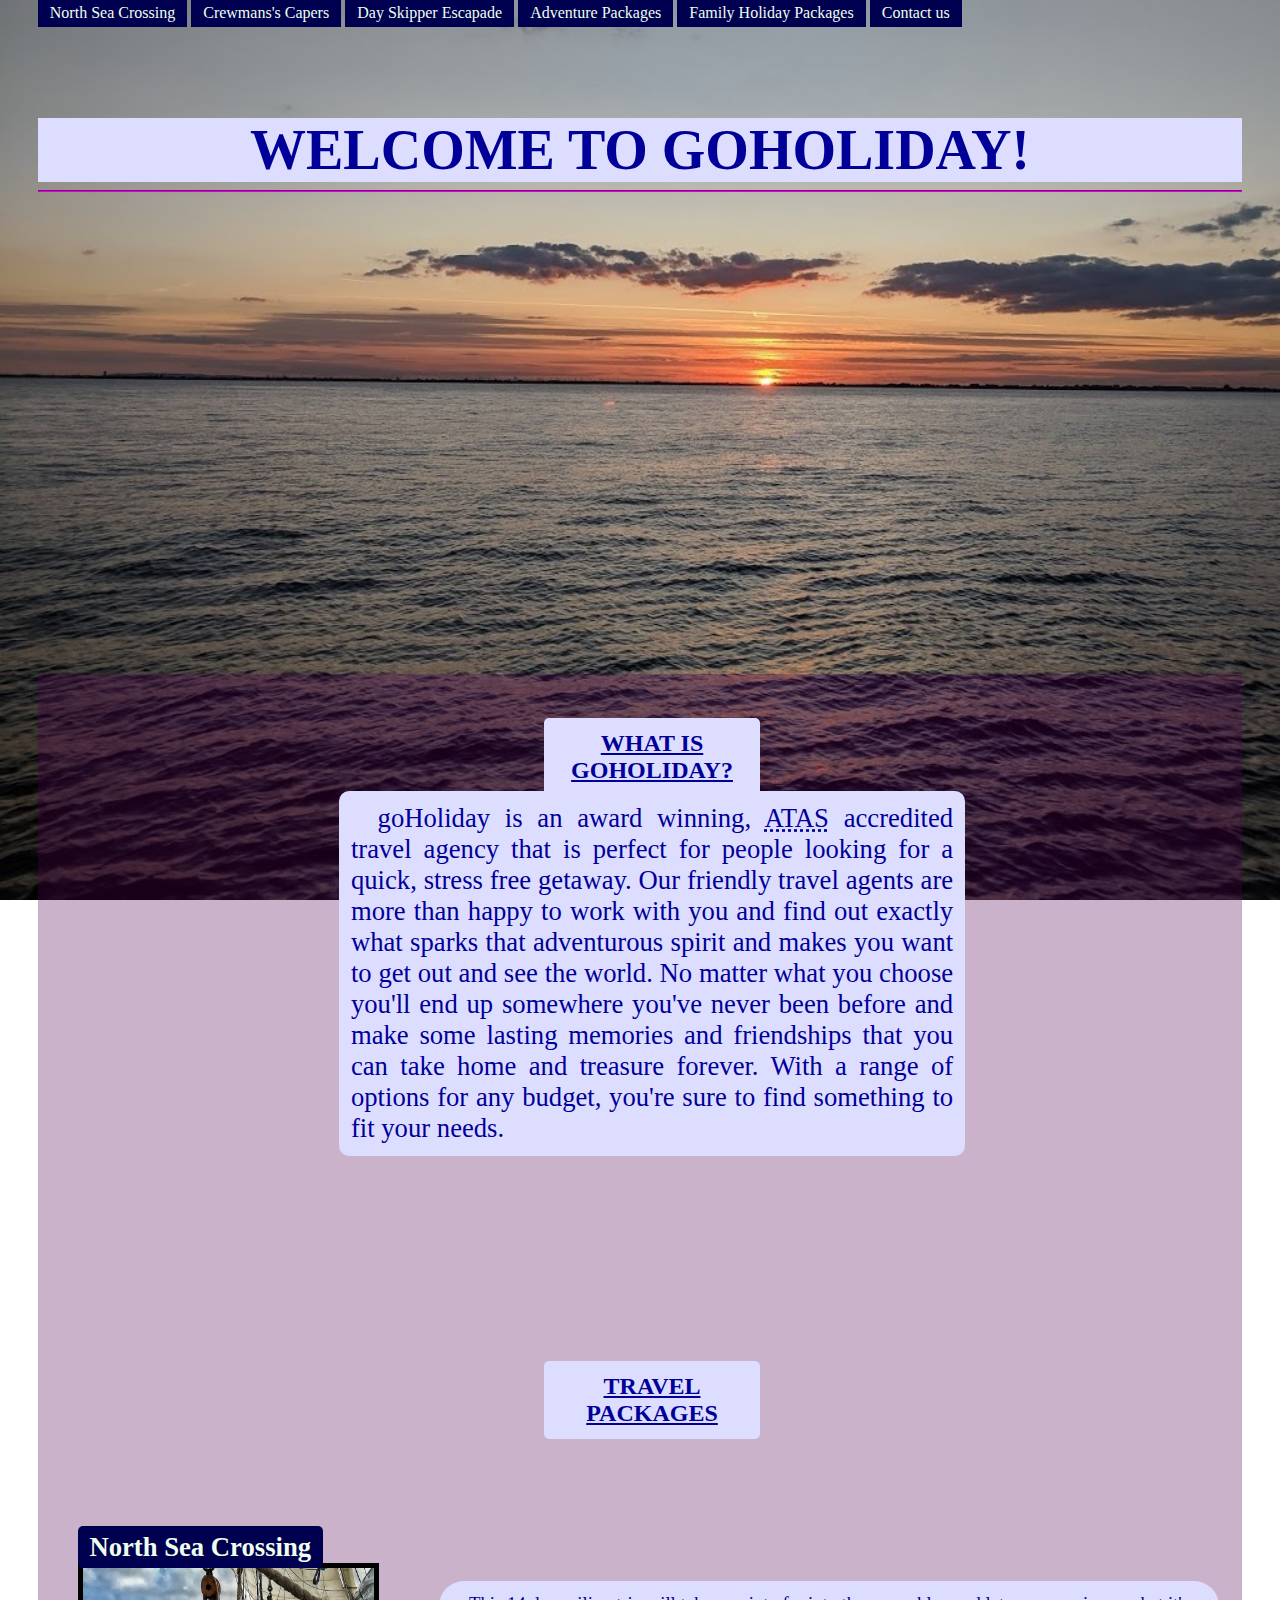
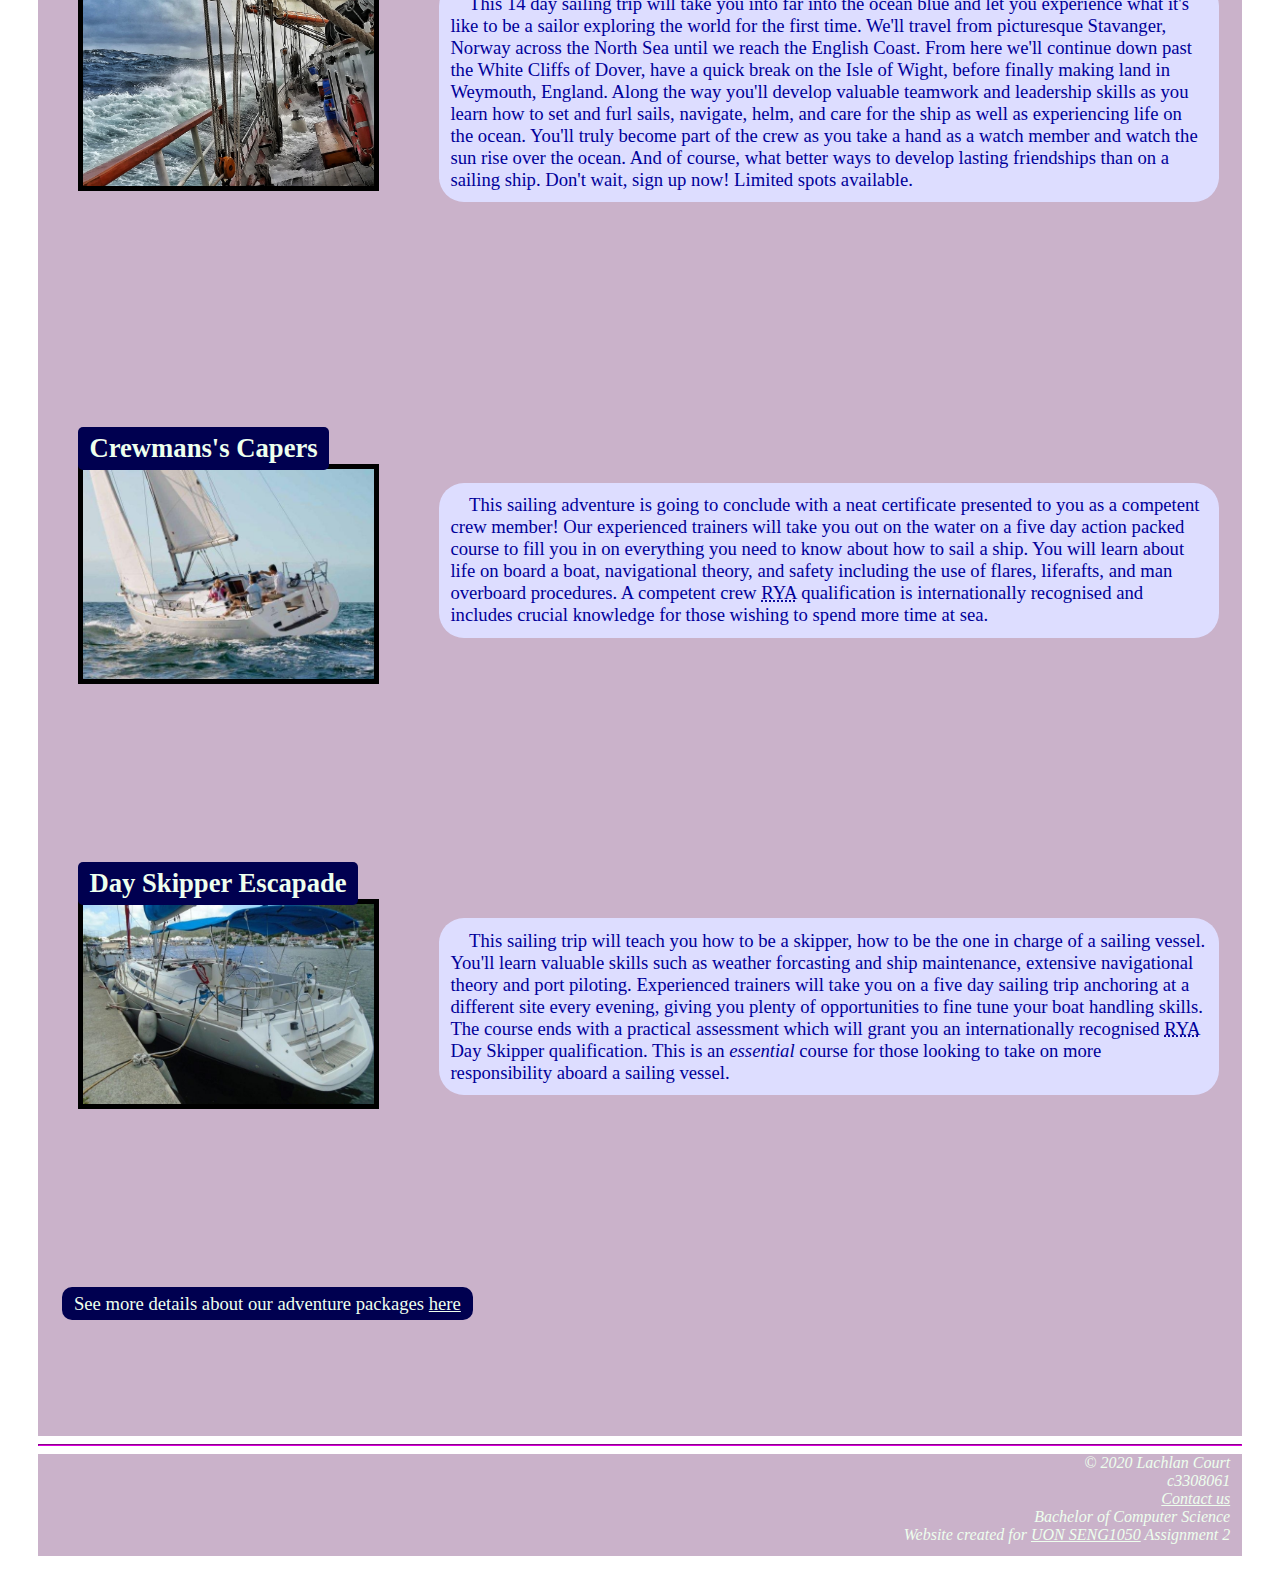
==== index.html @ 89c0ed6c "First commit, XSLT operational" ====
<!--
**** Lachlan Court
**** c3308061
**** SENG1050 Assignment 1
**** 17/09/2020
-->

<!DOCTYPE html>
<html lang="en">
<head>
	<meta charset="UTF-8">
	<title>Welcome to goHoliday!</title>
	<link rel="stylesheet" type="text/css" href="style.css" />
	
	<!-- div block for extra formatting -->
	<style>
		div 
		{
			background-color: rgba(80, 0, 80, 0.3);
			padding-top: 2%;
			padding-bottom: 10%;
		}
		
		hr 
		{
			border-color: #DD00DD;
		}
	</style>
	
</head>

<body>

<!-- Menu for page navigation with relative URLs -->
<nav>
	<header>
		<a href="#pack1" class="menuButton">North Sea Crossing</a>
		<a href="#pack2" class="menuButton">Crewmans's Capers</a>
		<a href="#pack3" class="menuButton">Day Skipper Escapade</a>
		<a href="XML_Adventure.xml" class="menuButton">Adventure Packages</a>
		<a href="XML_Family.xml" class="menuButton">Family Holiday Packages</a>
		<a href="#contactForm" class="menuButton">Contact us</a>
	</header>
</nav>

<!-- Welcome heading, centred, with caps class to make h1 all capital letters -->
<h1 class="caps">Welcome to goHoliday!</h1>
<!-- Extra space below h1 -->
<hr style="margin-bottom:40%">

<!-- this div creates a purple translucent background behind the webpage content -->
<div>

<!-- Welcome paragraph, larger text -->
<h2 class="caps">What is goHoliday?</h2>
	<p class="welcome">
	goHoliday is an award winning, <abbr title="Australian Travel Accreditation Scheme">ATAS</abbr> accredited travel agency that is perfect for people looking for a quick, stress free getaway. Our friendly
	travel agents are more than happy to work with you and find out exactly what sparks that adventurous spirit and makes you want to get out and see the world. No matter what you choose you'll end up
	somewhere you've never been before and make some lasting memories and friendships that you can take home and treasure forever. With a range of options for any budget, you're sure to find something to fit
	your needs. 
	</p>

<!-- Headings at multiple levels, with caps class to make heading in capital letters -->
<h2 style="margin-bottom:5%" class="caps">Travel Packages</h2>

<!-- Unordered list to hold travel packages -->
 <ul>
	<li id="pack1"><h3>North Sea Crossing</h3><br>
	<img src="images/blueclipper1.jpg" alt="A sailing ship in heavy weather"/>
	<p>
		
		This 14 day sailing trip will take you into far into the ocean blue and let you experience what it's like to be a sailor exploring the world for the first time. We'll travel from picturesque Stavanger,
		Norway across the North Sea until we reach the English Coast. From here we'll continue down past the White Cliffs of Dover, have a quick break on the Isle of Wight, before finally making land in Weymouth,
		England. Along the way you'll develop valuable teamwork and leadership skills as you learn how to set and furl sails, navigate, helm, and care for the ship as well as experiencing life on the ocean. You'll
		truly become part of the crew as you take a hand as a watch member and watch the sun rise over the ocean. And of course, what better ways to develop lasting friendships than on a sailing ship. Don't wait,
		sign up now! Limited spots available.
		</p>
	</li>
	 
	<li id="pack2"><h3>Crewmans's Capers</h3><br>
	<img src="images/compcrew.jpg" alt="A monohull yacht under sail"/>
	<p>
		This sailing adventure is going to conclude with a neat certificate presented to you as a competent crew member! Our experienced trainers will take you out on the water on a five day action packed course to
		fill you in on everything you need to know about how to sail a ship. You will learn about life on board a boat, navigational theory, and safety including the use of flares, liferafts, and man overboard
		procedures. A competent crew
		<abbr title="Royal Yachting Association">RYA</abbr> qualification is internationally recognised and includes crucial knowledge for those wishing to spend more time at sea.

	</p>
	</li>
	 
	<li id="pack3"><h3>Day Skipper Escapade</h3><br>
	<img src="images/dayskipper.jpg" alt="A sailing ship in heavy weather"/>
	<p>
		This sailing trip will teach you how to be a skipper, how to be the one in charge of a sailing vessel. You'll learn valuable skills such as weather forcasting and ship maintenance, extensive navigational theory
		and port piloting. Experienced trainers will take you on a five day sailing trip anchoring at a different site every evening, giving you plenty of opportunities to fine tune your boat handling skills. The course
		ends with a practical assessment which will grant you an internationally recognised <abbr title="Royal Yachting Association">RYA</abbr> Day Skipper qualification. This is an <em>essential</em> course for those
		looking to take on more responsibility aboard a sailing vessel.
	</p>
	
	</li>
	</ul>
	
	<!-- Link to more information (Same as the link at the top of the page) -->
	<span>See more details about our adventure packages <a href="XML_Adventure.xml">here</a></span>
</div>

<hr>

<!-- Contact details, aligned right -->
<address id="contactForm">
		&#169; 2020 Lachlan Court<br>
		c3308061<br>
		<a href="mailto:c3308061@uon.edu.au">Contact us</a><br>
		Bachelor of Computer Science<br>
		Website created for <a href="https://www.newcastle.edu.au/course/SENG1050">UON SENG1050</a> Assignment 2
		</address>
</body>
</html>
---- style.css ----
/*
**** Lachlan Court
**** c3308061
**** SENG1050 Assignment 1
**** 17/09/2020
*/

body {
	/* 	Define background image, centred */	
	background-image: url("images/background.jpg");
	background-repeat: no-repeat;
	background-size: cover;
	background-attachment: fixed;
	/* Set left margin (And all other margins) to 1cm */
	margin: 1cm;
	margin-top: 0.3%;
	/* Font and colour definition */
	font-family: "times new roman", "helvetica", serif;
	color: #000099;
}

/* Define style for header tag */
header
		{
			margin-bottom: 8%;
		}

h1 {
	text-align: center;
	font-family: "arial black", "impact", serif;
	font-size: 3.5em;
	background-color: #DDDDFF;
	color: #000099;
	margin-bottom: 0;
}

h2 {
	background-color: #DDDDFF;
	color: #000099;
	text-decoration: underline;
	margin-left: 42%;
	margin-right: 42%;
	width: 16%;
	padding: 1%;
	text-align: center;
	border-radius: 5px;
	margin-bottom: 0px;
}

h3 {
	font-family: "Cambria", serif;
	background-color: #000050;
	color: #EEFFEE;
	font-size: 20pt;
	font-weight: bold;
	margin-bottom: -0.5%;
	padding: 1%;
	padding-bottom: 0.5%;
	padding-top: 0.5%;
	border-radius: 5px;
	display: inline-block;
}

/* Select multiple elements of the same class, also capitalise h1 and h2 */
.caps {
	text-transform: uppercase;
}

li 
		{
			list-style-type: none;
		}

p {
	background-color: #DDDDFF;
	color: #000099;
	margin-bottom: 17%;
	margin-left: 31%;
	width: 65%;
	text-indent: 1em;
	padding: 1%;
	border-radius: 25px;
	font-size: 14pt;
}

/* Class selector */
p.welcome {
	font-size: 20pt;
	border-radius: 10px;
	width: 50%;
	margin-left: 25%;
	margin-right: 25%;
	margin-top: -5px;
	margin-bottom: 17%;
	text-align: justify;	
}

img {
	float: left;
	margin-right: 4%;
	width: 25%;
	border-style: solid;
	border-color: black;
	border-width: 5px;
}

/* ID selector */
#contactForm {
	background-color: rgba(80, 0, 80, 0.3);
	color: #EEFFEE;
	margin-top: 0%;
	padding-right: 1%;
	padding-bottom: 1%;
	text-align: right;
}

/* Hyperlink formatting */

a {
	color: #EEFFEE;
}

a:visited {
	color: #BBBBFF;
}

a:hover {
	font-weight: bold;
	color: #BBCCBB;
	font-size: 1.1em;
}
a:active {
	color: #DDDD00;
}

/* Menu button formatting */

a.menuButton{
	text-decoration: none;
	color: #EEFFEE;
	background-color: #000050;
	padding: 1%;
	padding-top: 0.5%;
	padding-bottom: 0.5%;
}

a:visited.menuButton{
	background-color: #200030;
}

a:hover.menuButton{
	background-color: #000070;
	cursor: pointer;
	border-radius: 5px;
	font-size: 1.1em;
}

a:active.menuButton{
	color: #CCDDCC;
	background-color: #000090;
}

/* span element for extra formatting */

span {
	margin: 2%;
	padding: 1%;
	padding-top: 0.5%;
	padding-bottom: 0.5%;
	border-radius: 10px;
	
	font-size: 14pt;
	background-color: #000050;
	color: #EEFFEE;
}
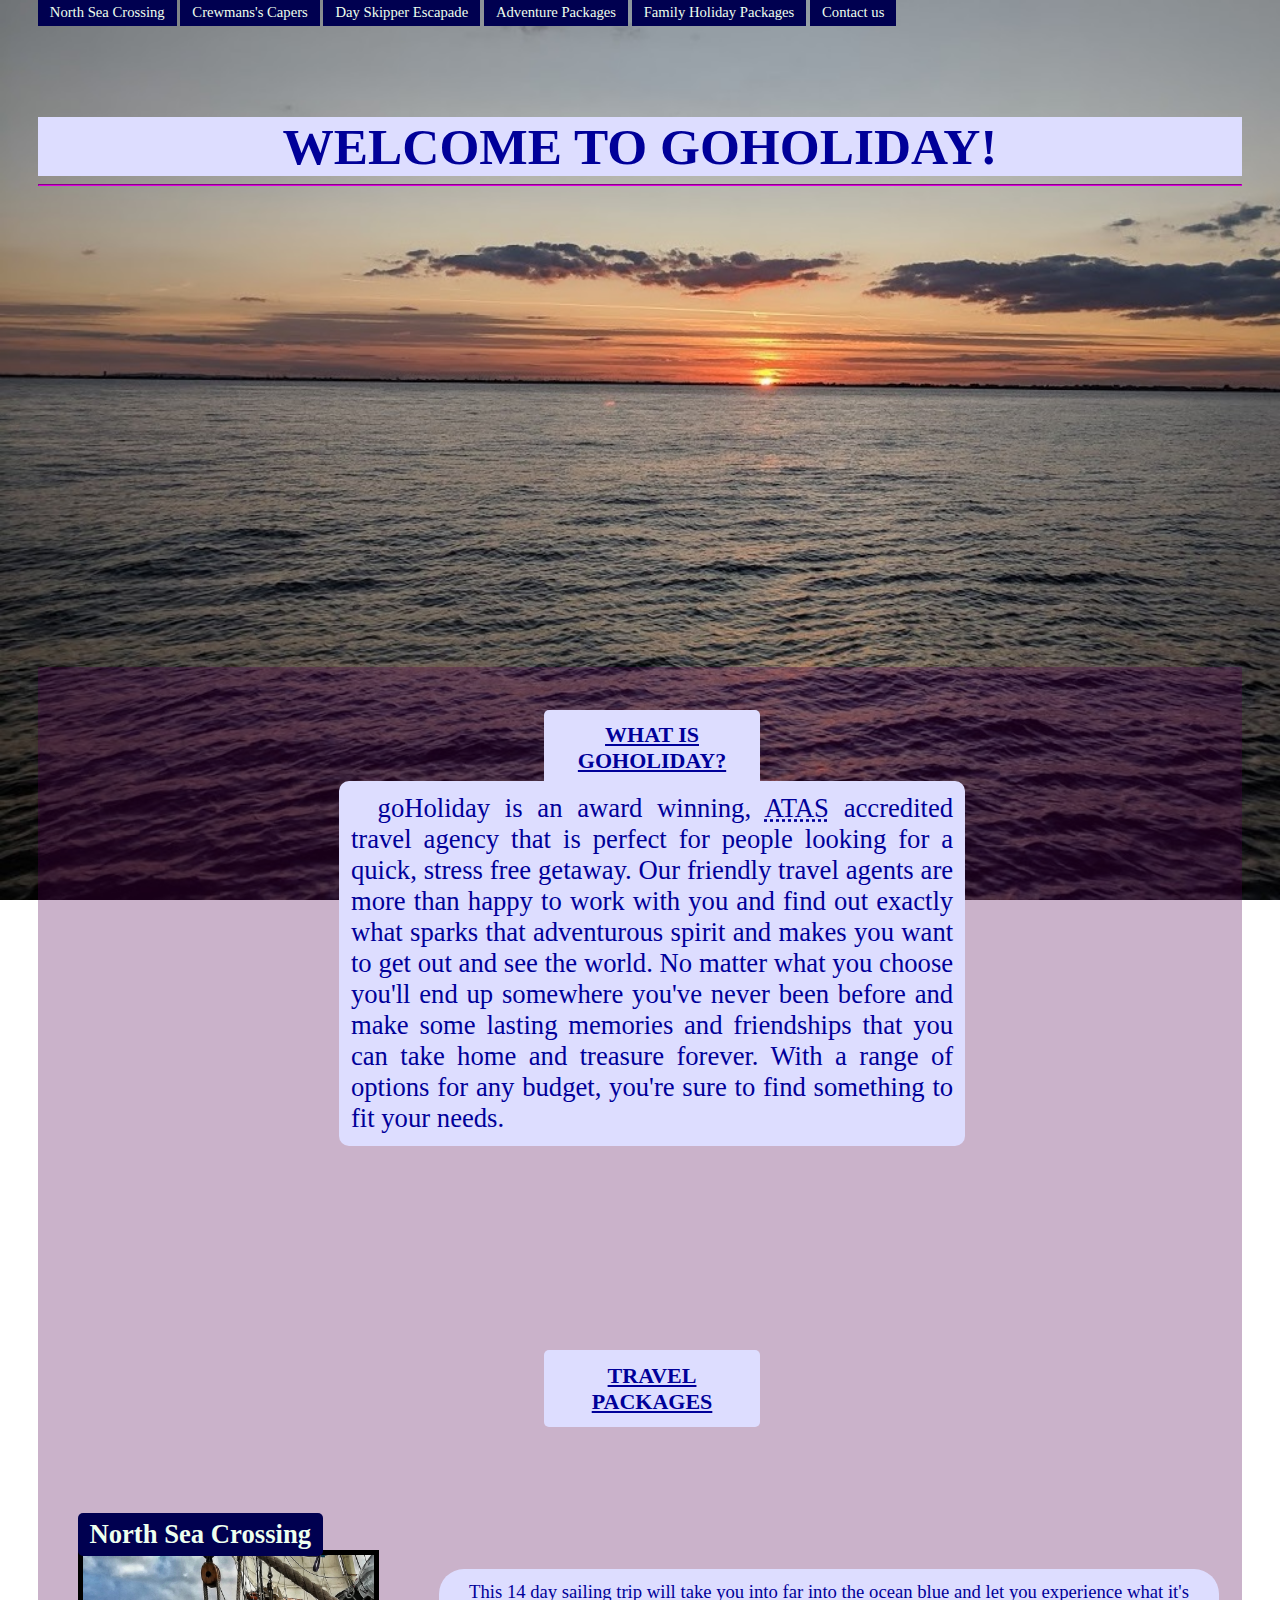
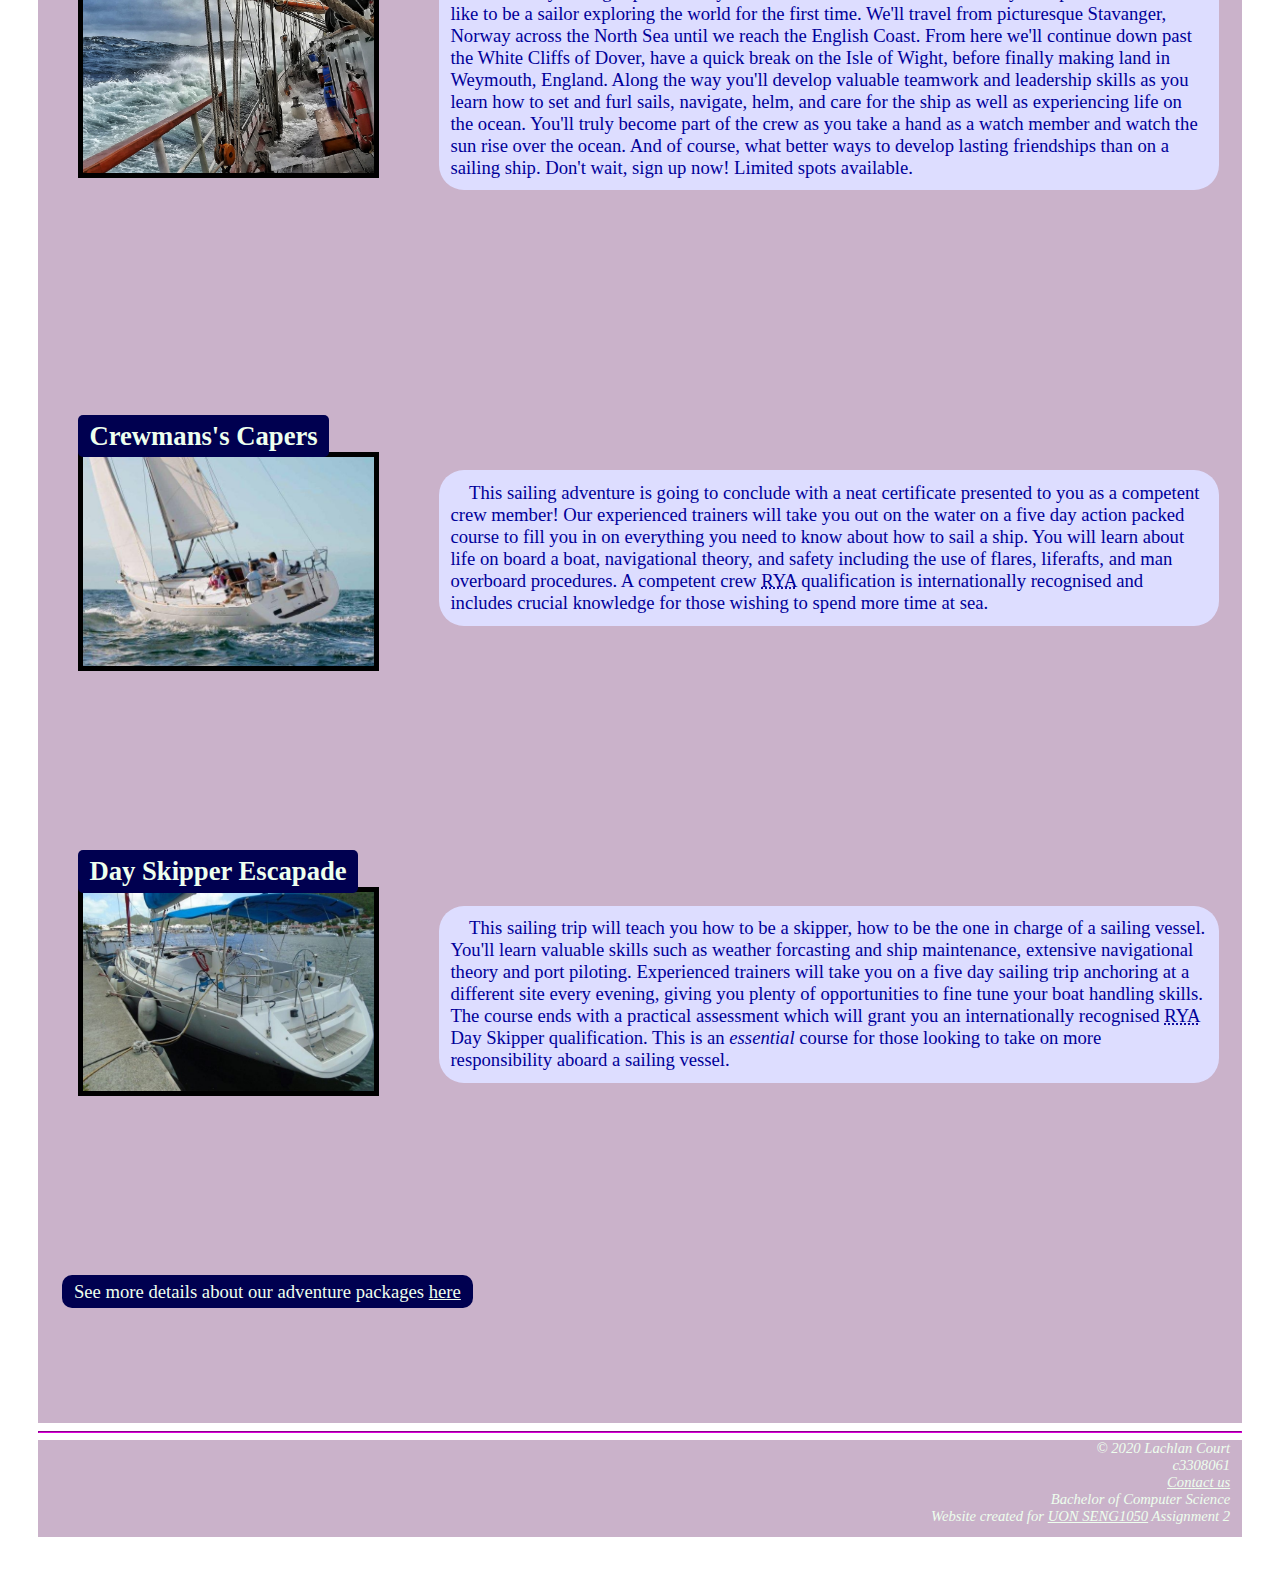
==== commit 9f923c7c: "Assignment essentially meets spec already Requires significant formatting Requires javascript checks" ====
--- a/index.html
+++ b/index.html
@@ -31,88 +31,87 @@
 
 <body>
 
-<!-- Menu for page navigation with relative URLs -->
-<nav>
-	<header>
-		<a href="#pack1" class="menuButton">North Sea Crossing</a>
-		<a href="#pack2" class="menuButton">Crewmans's Capers</a>
-		<a href="#pack3" class="menuButton">Day Skipper Escapade</a>
-		<a href="XML_Adventure.xml" class="menuButton">Adventure Packages</a>
-		<a href="XML_Family.xml" class="menuButton">Family Holiday Packages</a>
-		<a href="#contactForm" class="menuButton">Contact us</a>
-	</header>
-</nav>
+	<!-- Menu for page navigation with relative URLs -->
+	<nav>
+		<header>
+			<a href="#pack1" class="menuButton">North Sea Crossing</a>
+			<a href="#pack2" class="menuButton">Crewmans's Capers</a>
+			<a href="#pack3" class="menuButton">Day Skipper Escapade</a>
+			<a href="XML_Adventure.xml" class="menuButton">Adventure Packages</a>
+			<a href="XML_Family.xml" class="menuButton">Family Holiday Packages</a>
+			<a href="#contactForm" class="menuButton">Contact us</a>
+		</header>
+	</nav>
 
-<!-- Welcome heading, centred, with caps class to make h1 all capital letters -->
-<h1 class="caps">Welcome to goHoliday!</h1>
-<!-- Extra space below h1 -->
-<hr style="margin-bottom:40%">
+	<!-- Welcome heading, centred, with caps class to make h1 all capital letters -->
+	<h1 class="caps">Welcome to goHoliday!</h1>
+	<!-- Extra space below h1 -->
+	<hr style="margin-bottom:40%">
 
-<!-- this div creates a purple translucent background behind the webpage content -->
-<div>
+	<!-- this div creates a purple translucent background behind the webpage content -->
+	<div>
 
-<!-- Welcome paragraph, larger text -->
-<h2 class="caps">What is goHoliday?</h2>
-	<p class="welcome">
-	goHoliday is an award winning, <abbr title="Australian Travel Accreditation Scheme">ATAS</abbr> accredited travel agency that is perfect for people looking for a quick, stress free getaway. Our friendly
-	travel agents are more than happy to work with you and find out exactly what sparks that adventurous spirit and makes you want to get out and see the world. No matter what you choose you'll end up
-	somewhere you've never been before and make some lasting memories and friendships that you can take home and treasure forever. With a range of options for any budget, you're sure to find something to fit
-	your needs. 
-	</p>
+		<!-- Welcome paragraph, larger text -->
+		<h2 class="caps">What is goHoliday?</h2>
+			<p class="welcome">
+			goHoliday is an award winning, <abbr title="Australian Travel Accreditation Scheme">ATAS</abbr> accredited travel agency that is perfect for people looking for a quick, stress free getaway. Our friendly
+			travel agents are more than happy to work with you and find out exactly what sparks that adventurous spirit and makes you want to get out and see the world. No matter what you choose you'll end up
+			somewhere you've never been before and make some lasting memories and friendships that you can take home and treasure forever. With a range of options for any budget, you're sure to find something to fit
+			your needs. 
+			</p>
 
-<!-- Headings at multiple levels, with caps class to make heading in capital letters -->
-<h2 style="margin-bottom:5%" class="caps">Travel Packages</h2>
+		<!-- Headings at multiple levels, with caps class to make heading in capital letters -->
+		<h2 style="margin-bottom:5%" class="caps">Travel Packages</h2>
 
-<!-- Unordered list to hold travel packages -->
- <ul>
-	<li id="pack1"><h3>North Sea Crossing</h3><br>
-	<img src="images/blueclipper1.jpg" alt="A sailing ship in heavy weather"/>
-	<p>
-		
-		This 14 day sailing trip will take you into far into the ocean blue and let you experience what it's like to be a sailor exploring the world for the first time. We'll travel from picturesque Stavanger,
-		Norway across the North Sea until we reach the English Coast. From here we'll continue down past the White Cliffs of Dover, have a quick break on the Isle of Wight, before finally making land in Weymouth,
-		England. Along the way you'll develop valuable teamwork and leadership skills as you learn how to set and furl sails, navigate, helm, and care for the ship as well as experiencing life on the ocean. You'll
-		truly become part of the crew as you take a hand as a watch member and watch the sun rise over the ocean. And of course, what better ways to develop lasting friendships than on a sailing ship. Don't wait,
-		sign up now! Limited spots available.
-		</p>
-	</li>
-	 
-	<li id="pack2"><h3>Crewmans's Capers</h3><br>
-	<img src="images/compcrew.jpg" alt="A monohull yacht under sail"/>
-	<p>
-		This sailing adventure is going to conclude with a neat certificate presented to you as a competent crew member! Our experienced trainers will take you out on the water on a five day action packed course to
-		fill you in on everything you need to know about how to sail a ship. You will learn about life on board a boat, navigational theory, and safety including the use of flares, liferafts, and man overboard
-		procedures. A competent crew
-		<abbr title="Royal Yachting Association">RYA</abbr> qualification is internationally recognised and includes crucial knowledge for those wishing to spend more time at sea.
+		<!-- Unordered list to hold travel packages -->
+		 <ul>
+			<li id="pack1"><h3>North Sea Crossing</h3><br>
+			<img src="images/blueclipper1.jpg" alt="A sailing ship in heavy weather"/>
+			<p>
+				This 14 day sailing trip will take you into far into the ocean blue and let you experience what it's like to be a sailor exploring the world for the first time. We'll travel from picturesque Stavanger,
+				Norway across the North Sea until we reach the English Coast. From here we'll continue down past the White Cliffs of Dover, have a quick break on the Isle of Wight, before finally making land in Weymouth,
+				England. Along the way you'll develop valuable teamwork and leadership skills as you learn how to set and furl sails, navigate, helm, and care for the ship as well as experiencing life on the ocean. You'll
+				truly become part of the crew as you take a hand as a watch member and watch the sun rise over the ocean. And of course, what better ways to develop lasting friendships than on a sailing ship. Don't wait,
+				sign up now! Limited spots available.
+				</p>
+			</li>
+			 
+			<li id="pack2"><h3>Crewmans's Capers</h3><br>
+			<img src="images/compcrew.jpg" alt="A monohull yacht under sail"/>
+			<p>
+				This sailing adventure is going to conclude with a neat certificate presented to you as a competent crew member! Our experienced trainers will take you out on the water on a five day action packed course to
+				fill you in on everything you need to know about how to sail a ship. You will learn about life on board a boat, navigational theory, and safety including the use of flares, liferafts, and man overboard
+				procedures. A competent crew
+				<abbr title="Royal Yachting Association">RYA</abbr> qualification is internationally recognised and includes crucial knowledge for those wishing to spend more time at sea.
 
-	</p>
-	</li>
-	 
-	<li id="pack3"><h3>Day Skipper Escapade</h3><br>
-	<img src="images/dayskipper.jpg" alt="A sailing ship in heavy weather"/>
-	<p>
-		This sailing trip will teach you how to be a skipper, how to be the one in charge of a sailing vessel. You'll learn valuable skills such as weather forcasting and ship maintenance, extensive navigational theory
-		and port piloting. Experienced trainers will take you on a five day sailing trip anchoring at a different site every evening, giving you plenty of opportunities to fine tune your boat handling skills. The course
-		ends with a practical assessment which will grant you an internationally recognised <abbr title="Royal Yachting Association">RYA</abbr> Day Skipper qualification. This is an <em>essential</em> course for those
-		looking to take on more responsibility aboard a sailing vessel.
-	</p>
-	
-	</li>
-	</ul>
-	
-	<!-- Link to more information (Same as the link at the top of the page) -->
-	<span>See more details about our adventure packages <a href="XML_Adventure.xml">here</a></span>
-</div>
+			</p>
+			</li>
+			 
+			<li id="pack3"><h3>Day Skipper Escapade</h3><br>
+			<img src="images/dayskipper.jpg" alt="A sailing ship in heavy weather"/>
+			<p>
+				This sailing trip will teach you how to be a skipper, how to be the one in charge of a sailing vessel. You'll learn valuable skills such as weather forcasting and ship maintenance, extensive navigational theory
+				and port piloting. Experienced trainers will take you on a five day sailing trip anchoring at a different site every evening, giving you plenty of opportunities to fine tune your boat handling skills. The course
+				ends with a practical assessment which will grant you an internationally recognised <abbr title="Royal Yachting Association">RYA</abbr> Day Skipper qualification. This is an <em>essential</em> course for those
+				looking to take on more responsibility aboard a sailing vessel.
+			</p>
+			
+			</li>
+			</ul>
+			
+			<!-- Link to more information (Same as the link at the top of the page) -->
+			<span>See more details about our adventure packages <a href="XML_Adventure.xml">here</a></span>
+	</div>
 
-<hr>
+	<hr>
 
-<!-- Contact details, aligned right -->
-<address id="contactForm">
+	<!-- Contact details, aligned right -->
+	<address id="contactForm">
 		&#169; 2020 Lachlan Court<br>
 		c3308061<br>
 		<a href="mailto:c3308061@uon.edu.au">Contact us</a><br>
 		Bachelor of Computer Science<br>
 		Website created for <a href="https://www.newcastle.edu.au/course/SENG1050">UON SENG1050</a> Assignment 2
-		</address>
+	</address>
 </body>
 </html>--- a/style.css
+++ b/style.css
@@ -17,13 +17,13 @@
 	/* Font and colour definition */
 	font-family: "times new roman", "helvetica", serif;
 	color: #000099;
+	font-size:11pt;
 }
 
 /* Define style for header tag */
-header
-		{
-			margin-bottom: 8%;
-		}
+header {
+	margin-bottom: 8%;
+}
 
 h1 {
 	text-align: center;
@@ -66,10 +66,13 @@
 	text-transform: uppercase;
 }
 
-li 
-		{
-			list-style-type: none;
-		}
+.capitilizeFirst {
+	text-transform: capitalize;
+}
+
+li {
+	list-style-type: none;
+}
 
 p {
 	background-color: #DDDDFF;
@@ -95,6 +98,13 @@
 	text-align: justify;	
 }
 
+p.noMargin {
+	margin-left: 10%;
+	margin-right: 10%;
+	width: 80%;
+}
+
+
 img {
 	float: left;
 	margin-right: 4%;
@@ -104,6 +114,9 @@
 	border-width: 5px;
 }
 
+
+	
+
 /* ID selector */
 #contactForm {
 	background-color: rgba(80, 0, 80, 0.3);
@@ -117,6 +130,10 @@
 /* Hyperlink formatting */
 
 a {
+	color: #EEFFEE;
+}
+
+a:link {
 	color: #EEFFEE;
 }
 
@@ -159,6 +176,28 @@
 	color: #CCDDCC;
 	background-color: #000090;
 }
+
+a.xslExternalURL {
+	color: #000099;
+}
+
+a:link.xslExternalURL {
+	color: #000099;
+}
+
+a:visited.xslExternalURL {
+	color: #550099;
+}
+
+a:hover.xslExternalURL {
+	font-weight: bold;
+	color: #000099;
+	font-size: 1.1em;
+}
+a:active.xslExternalURL {
+	color: #999900;
+}
+
 
 /* span element for extra formatting */
 
@@ -174,6 +213,32 @@
 	color: #EEFFEE;
 }
 
-
-
-
+span.xslBreak {
+	font-size:675%;
+	background-color:#DDDDFF;
+	padding:5px;
+}
+
+span.basicFormatting {
+	background-color:#DDDDFF;
+	color: #000099;
+	margin: 0%;
+	margin-left: 0%;
+	padding: 0%;
+	border-radius: 0%;
+	font-size: 11pt;
+}
+
+#indent {
+	margin-left: 3%;
+}
+
+hr {
+	border-color: #DD00DD;
+}
+
+
+
+
+
+
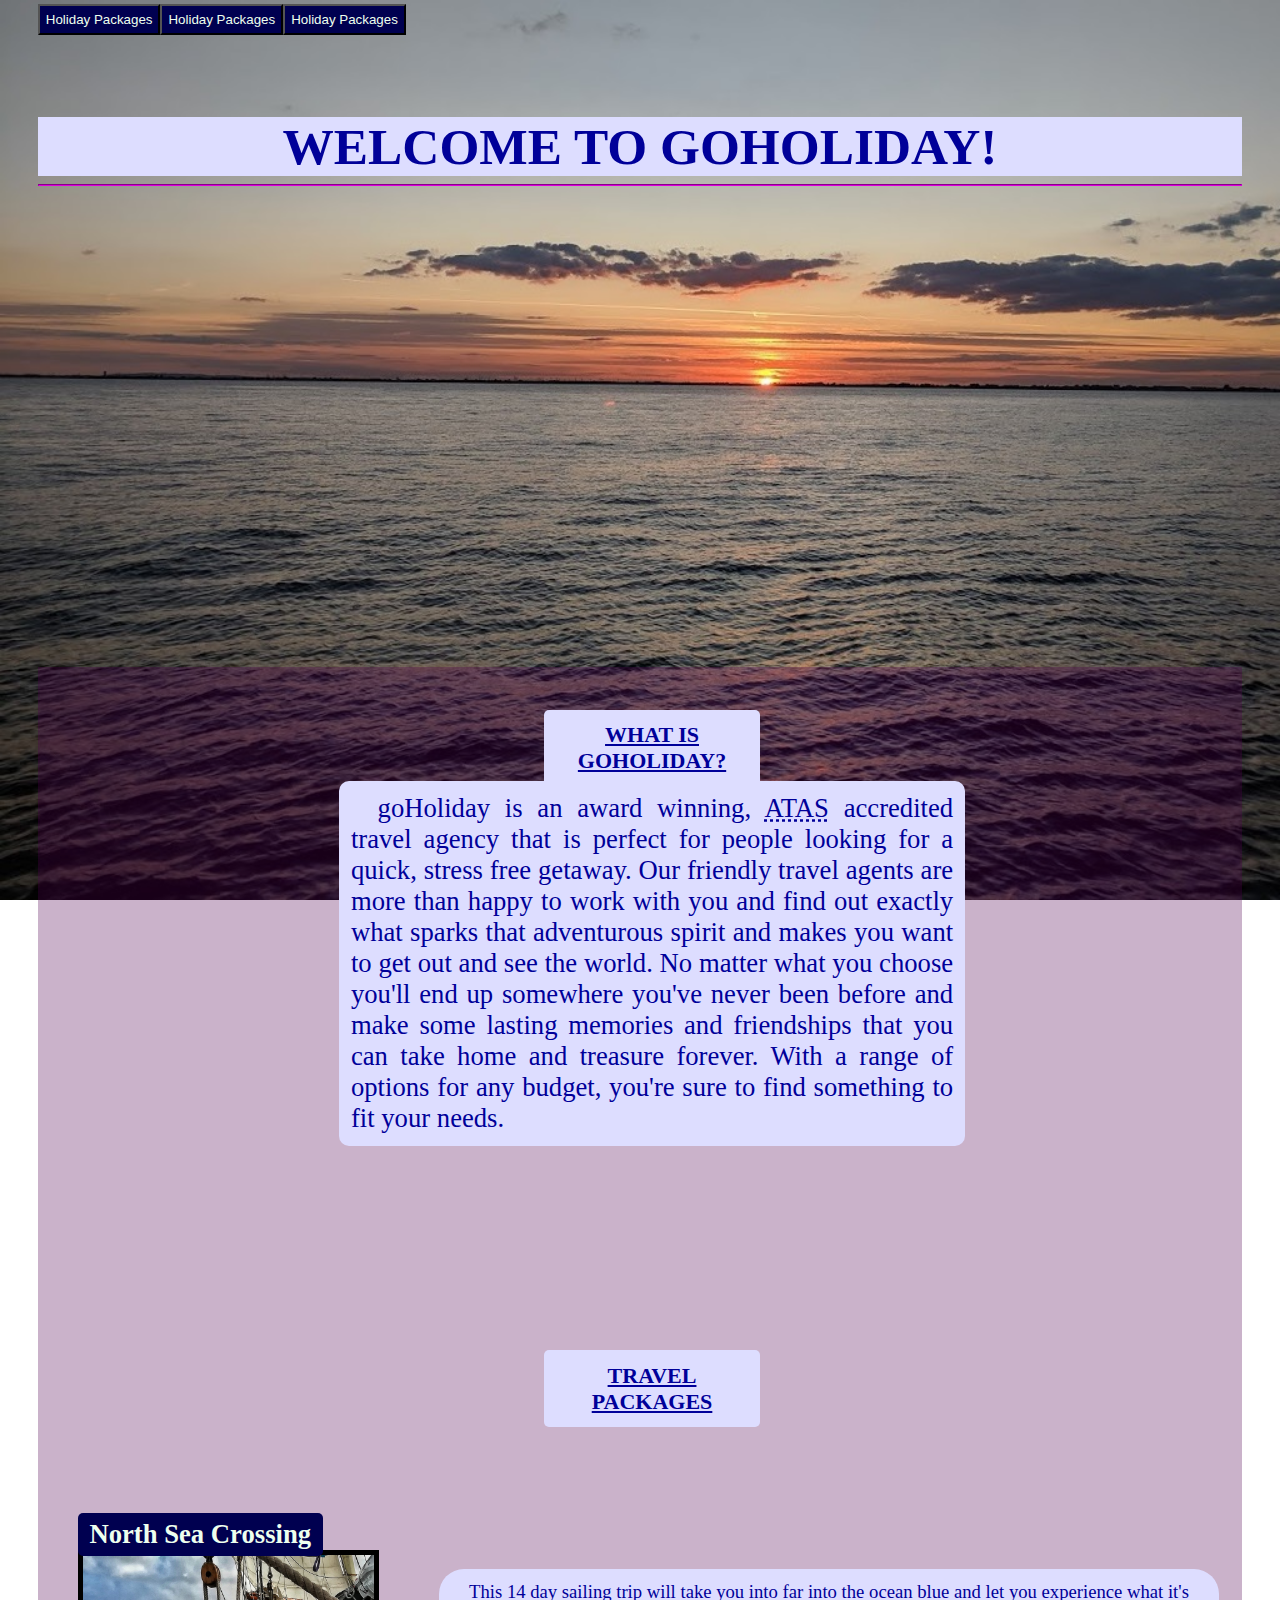
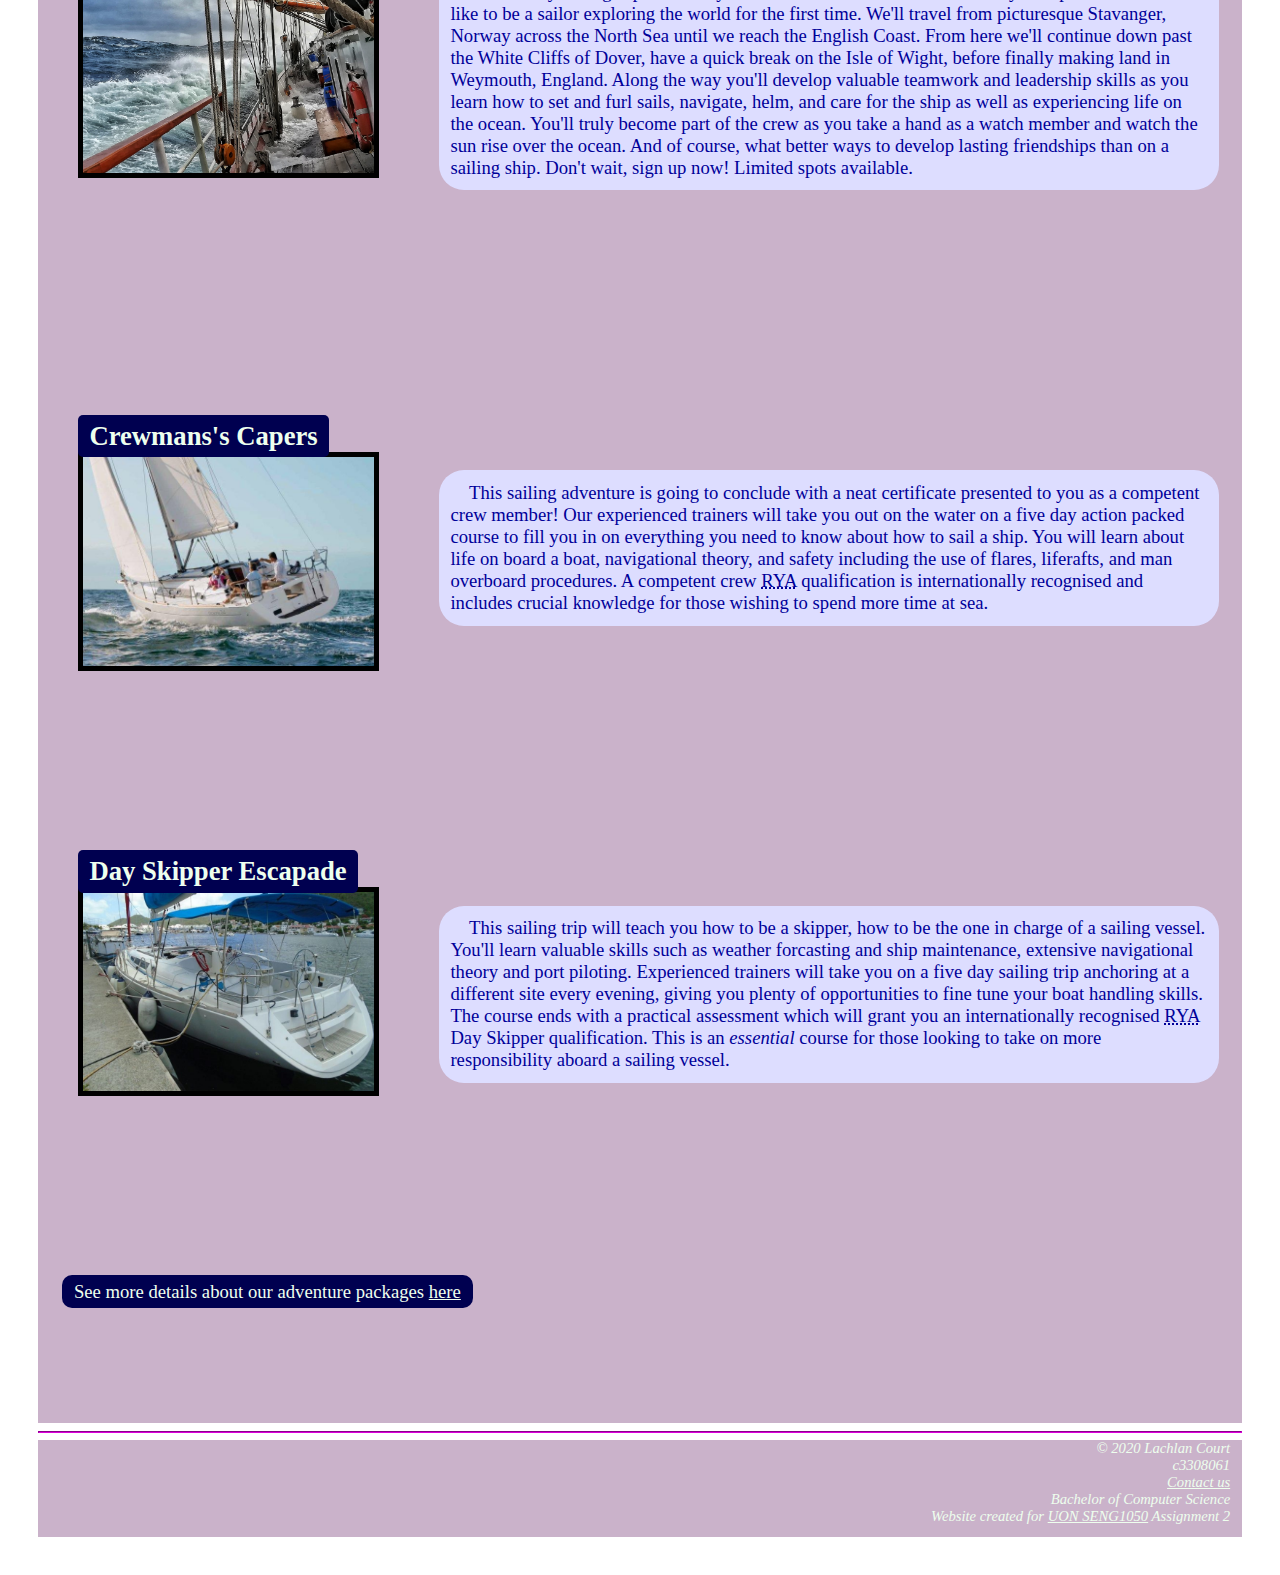
==== commit 8756c0d9: "Mostly done, still requires work on holiday sugestion form and menu buttons" ====
--- a/index.html
+++ b/index.html
@@ -7,111 +7,161 @@
 
 <!DOCTYPE html>
 <html lang="en">
-<head>
-	<meta charset="UTF-8">
-	<title>Welcome to goHoliday!</title>
-	<link rel="stylesheet" type="text/css" href="style.css" />
-	
-	<!-- div block for extra formatting -->
-	<style>
-		div 
-		{
-			background-color: rgba(80, 0, 80, 0.3);
-			padding-top: 2%;
-			padding-bottom: 10%;
-		}
+	<head>
+		<meta charset="UTF-8">
+		<title>Welcome to goHoliday!</title>
+		<link rel="stylesheet" type="text/css" href="style.css" />
 		
-		hr 
-		{
-			border-color: #DD00DD;
-		}
-	</style>
-	
-</head>
+		<!-- div block for extra formatting -->
+		<style>
+			div.back
+			{
+				background-color: rgba(80, 0, 80, 0.3);
+				padding-top: 2%;
+				padding-bottom: 10%;
+			}
+			
+			hr 
+			{
+				border-color: #DD00DD;
+			}
+		</style>
+		
+	</head>
 
-<body>
+	<body>
 
-	<!-- Menu for page navigation with relative URLs -->
-	<nav>
-		<header>
-			<a href="#pack1" class="menuButton">North Sea Crossing</a>
-			<a href="#pack2" class="menuButton">Crewmans's Capers</a>
-			<a href="#pack3" class="menuButton">Day Skipper Escapade</a>
-			<a href="XML_Adventure.xml" class="menuButton">Adventure Packages</a>
-			<a href="XML_Family.xml" class="menuButton">Family Holiday Packages</a>
-			<a href="#contactForm" class="menuButton">Contact us</a>
-		</header>
-	</nav>
+		<!-- Menu for page navigation with relative URLs -->
+		<nav>
+			<header>
+				<div class="menuContainer">
+					<!--<div style="float:left;width:25%;">
+						<a href="#pack1" class="menuButton">North Sea Crossing</a>
+						<a href="#pack2" class="menuButton">Crewmans's Capers</a>
+						<a href="#pack3" class="menuButton">Day Skipper Escapade</a>
+					</div>-->
+					
+					<div class="dropdown">
+						<button class="menuButton">Holiday Packages
+							<div class="dropdown-content">
+								<a href="XML_Adventure.xml" class="menuButton">Adventure Packages</a>
+								<a href="XML_Family.xml" class="menuButton">Family Holiday Packages</a>
+							</div>
+						</button>
+					</div>
+					
+					<div class="dropdown">
+						<button class="menuButton">Holiday Packages
+							<div class="dropdown-content">
+								<a href="XML_Adventure.xml" class="menuButton">Adventure Packages</a>
+								<a href="XML_Family.xml" class="menuButton">Family Holiday Packages</a>
+							</div>
+						</button>
+					</div>
+					
+					<div class="dropdown">
+						<button class="menuButton">Holiday Packages
+							<div class="dropdown-content">
+								<a href="XML_Adventure.xml" class="menuButton">Adventure Packages</a>
+								<a href="XML_Family.xml" class="menuButton">Family Holiday Packages</a>
+							</div>
+						</button>
+					</div>
+				
+					<!--<div class="dropdown">
+						<button class="menuButton">Holiday Packages</button>
+						<div class="dropdown-content">
+							<a href="XML_Adventure.xml" class="menuButton">Adventure Packages</a>
+							<a href="XML_Family.xml" class="menuButton">Family Holiday Packages</a>
+						</div>
+					</div>
+					<div class="dropdown">
+						<button class="menuButton">Holiday Packages</button>
+						<div class="dropdown-content">
+							<a href="XML_Adventure.xml" class="menuButton">Adventure Packages</a>
+							<a href="XML_Family.xml" class="menuButton">Family Holiday Packages</a>
+						</div>
+					</div>-->
+					<!--
+					<div style="float:left;width:33%;">
+						<a href="#pack1" class="menuButton">North Sea Crossing</a>
+						<a href="#pack2" class="menuButton">Crewmans's Capers</a>
+						<a href="#pack3" class="menuButton">Day Skipper Escapade</a>
+					</div>-->
+				</div>
+				<br/>
+				<!--
+				<a href="XML_Adventure.xml" class="menuButton">Adventure Packages</a>
+				<a href="XML_Family.xml" class="menuButton">Family Holiday Packages</a>
+				<a href="#contactForm" class="menuButton">Contact us</a>-->
+			</header>
+		</nav>
 
-	<!-- Welcome heading, centred, with caps class to make h1 all capital letters -->
-	<h1 class="caps">Welcome to goHoliday!</h1>
-	<!-- Extra space below h1 -->
-	<hr style="margin-bottom:40%">
+		<!-- Welcome heading, centred, with caps class to make h1 all capital letters -->
+		<h1 class="caps">Welcome to goHoliday!</h1>
+		<!-- Extra space below h1 -->
+		<hr style="margin-bottom:40%">
 
-	<!-- this div creates a purple translucent background behind the webpage content -->
-	<div>
+		<!-- this div creates a purple translucent background behind the webpage content -->
+		<div class="back">
 
-		<!-- Welcome paragraph, larger text -->
-		<h2 class="caps">What is goHoliday?</h2>
-			<p class="welcome">
-			goHoliday is an award winning, <abbr title="Australian Travel Accreditation Scheme">ATAS</abbr> accredited travel agency that is perfect for people looking for a quick, stress free getaway. Our friendly
-			travel agents are more than happy to work with you and find out exactly what sparks that adventurous spirit and makes you want to get out and see the world. No matter what you choose you'll end up
-			somewhere you've never been before and make some lasting memories and friendships that you can take home and treasure forever. With a range of options for any budget, you're sure to find something to fit
-			your needs. 
-			</p>
+			<!-- Welcome paragraph, larger text -->
+			<h2 class="caps">What is goHoliday?</h2>
+				<p class="welcome">
+					goHoliday is an award winning, <abbr title="Australian Travel Accreditation Scheme">ATAS</abbr> accredited travel agency that is perfect for people looking for a quick, stress free getaway. Our friendly
+					travel agents are more than happy to work with you and find out exactly what sparks that adventurous spirit and makes you want to get out and see the world. No matter what you choose you'll end up
+					somewhere you've never been before and make some lasting memories and friendships that you can take home and treasure forever. With a range of options for any budget, you're sure to find something to fit
+					your needs. 
+				</p>
 
-		<!-- Headings at multiple levels, with caps class to make heading in capital letters -->
-		<h2 style="margin-bottom:5%" class="caps">Travel Packages</h2>
+			<!-- Headings at multiple levels, with caps class to make heading in capital letters -->
+			<h2 style="margin-bottom:5%" class="caps">Travel Packages</h2>
 
-		<!-- Unordered list to hold travel packages -->
-		 <ul>
-			<li id="pack1"><h3>North Sea Crossing</h3><br>
-			<img src="images/blueclipper1.jpg" alt="A sailing ship in heavy weather"/>
-			<p>
-				This 14 day sailing trip will take you into far into the ocean blue and let you experience what it's like to be a sailor exploring the world for the first time. We'll travel from picturesque Stavanger,
-				Norway across the North Sea until we reach the English Coast. From here we'll continue down past the White Cliffs of Dover, have a quick break on the Isle of Wight, before finally making land in Weymouth,
-				England. Along the way you'll develop valuable teamwork and leadership skills as you learn how to set and furl sails, navigate, helm, and care for the ship as well as experiencing life on the ocean. You'll
-				truly become part of the crew as you take a hand as a watch member and watch the sun rise over the ocean. And of course, what better ways to develop lasting friendships than on a sailing ship. Don't wait,
-				sign up now! Limited spots available.
-				</p>
-			</li>
-			 
-			<li id="pack2"><h3>Crewmans's Capers</h3><br>
-			<img src="images/compcrew.jpg" alt="A monohull yacht under sail"/>
-			<p>
-				This sailing adventure is going to conclude with a neat certificate presented to you as a competent crew member! Our experienced trainers will take you out on the water on a five day action packed course to
-				fill you in on everything you need to know about how to sail a ship. You will learn about life on board a boat, navigational theory, and safety including the use of flares, liferafts, and man overboard
-				procedures. A competent crew
-				<abbr title="Royal Yachting Association">RYA</abbr> qualification is internationally recognised and includes crucial knowledge for those wishing to spend more time at sea.
-
-			</p>
-			</li>
-			 
-			<li id="pack3"><h3>Day Skipper Escapade</h3><br>
-			<img src="images/dayskipper.jpg" alt="A sailing ship in heavy weather"/>
-			<p>
-				This sailing trip will teach you how to be a skipper, how to be the one in charge of a sailing vessel. You'll learn valuable skills such as weather forcasting and ship maintenance, extensive navigational theory
-				and port piloting. Experienced trainers will take you on a five day sailing trip anchoring at a different site every evening, giving you plenty of opportunities to fine tune your boat handling skills. The course
-				ends with a practical assessment which will grant you an internationally recognised <abbr title="Royal Yachting Association">RYA</abbr> Day Skipper qualification. This is an <em>essential</em> course for those
-				looking to take on more responsibility aboard a sailing vessel.
-			</p>
-			
-			</li>
+			<!-- Unordered list to hold travel packages -->
+			<ul>
+				<li id="pack1"><h3>North Sea Crossing</h3><br>
+					<img src="images/blueclipper1.jpg" alt="A sailing ship in heavy weather"/>
+					<p>
+						This 14 day sailing trip will take you into far into the ocean blue and let you experience what it's like to be a sailor exploring the world for the first time. We'll travel from picturesque Stavanger,
+						Norway across the North Sea until we reach the English Coast. From here we'll continue down past the White Cliffs of Dover, have a quick break on the Isle of Wight, before finally making land in Weymouth,
+						England. Along the way you'll develop valuable teamwork and leadership skills as you learn how to set and furl sails, navigate, helm, and care for the ship as well as experiencing life on the ocean. You'll
+						truly become part of the crew as you take a hand as a watch member and watch the sun rise over the ocean. And of course, what better ways to develop lasting friendships than on a sailing ship. Don't wait,
+						sign up now! Limited spots available.
+					</p>
+				</li>
+				 
+				<li id="pack2"><h3>Crewmans's Capers</h3><br>
+					<img src="images/compcrew.jpg" alt="A monohull yacht under sail"/>
+					<p>
+						This sailing adventure is going to conclude with a neat certificate presented to you as a competent crew member! Our experienced trainers will take you out on the water on a five day action packed course to
+						fill you in on everything you need to know about how to sail a ship. You will learn about life on board a boat, navigational theory, and safety including the use of flares, liferafts, and man overboard
+						procedures. A competent crew <abbr title="Royal Yachting Association">RYA</abbr> qualification is internationally recognised and includes crucial knowledge for those wishing to spend more time at sea.
+					</p>
+				</li>
+				<li id="pack3"><h3>Day Skipper Escapade</h3><br>
+					<img src="images/dayskipper.jpg" alt="A sailing ship in heavy weather"/>
+					<p>
+						This sailing trip will teach you how to be a skipper, how to be the one in charge of a sailing vessel. You'll learn valuable skills such as weather forcasting and ship maintenance, extensive navigational theory
+						and port piloting. Experienced trainers will take you on a five day sailing trip anchoring at a different site every evening, giving you plenty of opportunities to fine tune your boat handling skills. The course
+						ends with a practical assessment which will grant you an internationally recognised <abbr title="Royal Yachting Association">RYA</abbr> Day Skipper qualification. This is an <em>essential</em> course for those
+						looking to take on more responsibility aboard a sailing vessel.
+					</p>
+				</li>
 			</ul>
-			
+				
 			<!-- Link to more information (Same as the link at the top of the page) -->
 			<span>See more details about our adventure packages <a href="XML_Adventure.xml">here</a></span>
-	</div>
+		</div>
 
-	<hr>
+		<hr>
 
-	<!-- Contact details, aligned right -->
-	<address id="contactForm">
-		&#169; 2020 Lachlan Court<br>
-		c3308061<br>
-		<a href="mailto:c3308061@uon.edu.au">Contact us</a><br>
-		Bachelor of Computer Science<br>
-		Website created for <a href="https://www.newcastle.edu.au/course/SENG1050">UON SENG1050</a> Assignment 2
-	</address>
-</body>
+		<!-- Contact details, aligned right -->
+		<address id="contactForm">
+			&#169; 2020 Lachlan Court<br>
+			c3308061<br>
+			<a href="mailto:c3308061@uon.edu.au">Contact us</a><br>
+			Bachelor of Computer Science<br>
+			Website created for <a href="https://www.newcastle.edu.au/course/SENG1050">UON SENG1050</a> Assignment 2
+		</address>
+	</body>
 </html>--- a/style.css
+++ b/style.css
@@ -156,7 +156,6 @@
 	text-decoration: none;
 	color: #EEFFEE;
 	background-color: #000050;
-	padding: 1%;
 	padding-top: 0.5%;
 	padding-bottom: 0.5%;
 }
@@ -238,7 +237,50 @@
 }
 
 
-
-
-
-
+.menuContainer {
+	background-color: #DDDDFF;
+}
+
+.dropdown {
+}
+
+button {
+	text-decoration: none;
+	color: #EEFFEE;
+	background-color: #000050;
+	padding-bottom: 0.5%;
+	padding-top: 0.5%;
+	float:left;
+}
+
+button:hover {
+	background-color: #000070;
+	cursor: pointer;
+	border-radius: 5px;
+	font-size: 1.1em;
+}
+
+.dropdown-content {
+  display: none;
+  position: absolute;
+  padding-top: 0.5%;
+  padding-left: -5%;
+}
+
+.dropdown-content a {
+  padding: 12px 16px;
+  text-decoration: none;
+  display: block;
+}
+
+.dropdown:hover .dropdown-content {display: block;}
+
+
+
+
+
+
+
+
+
+
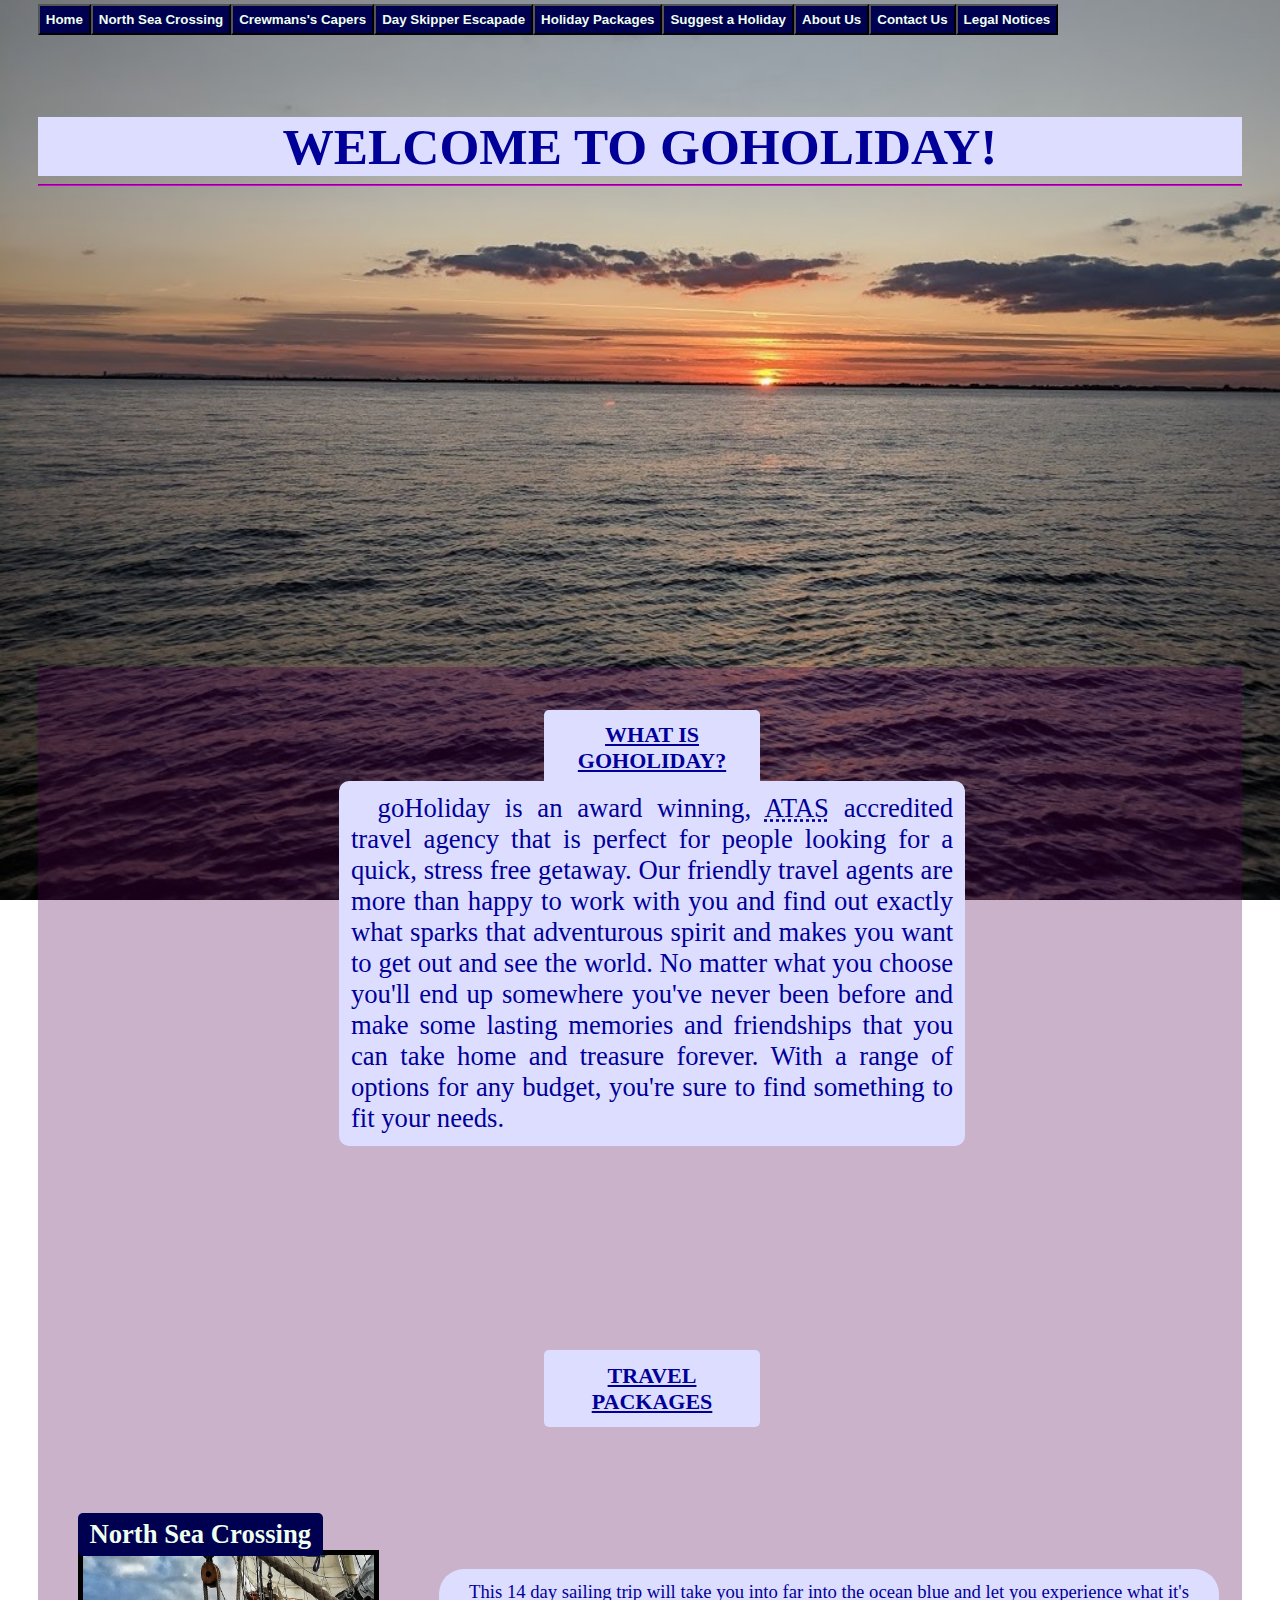
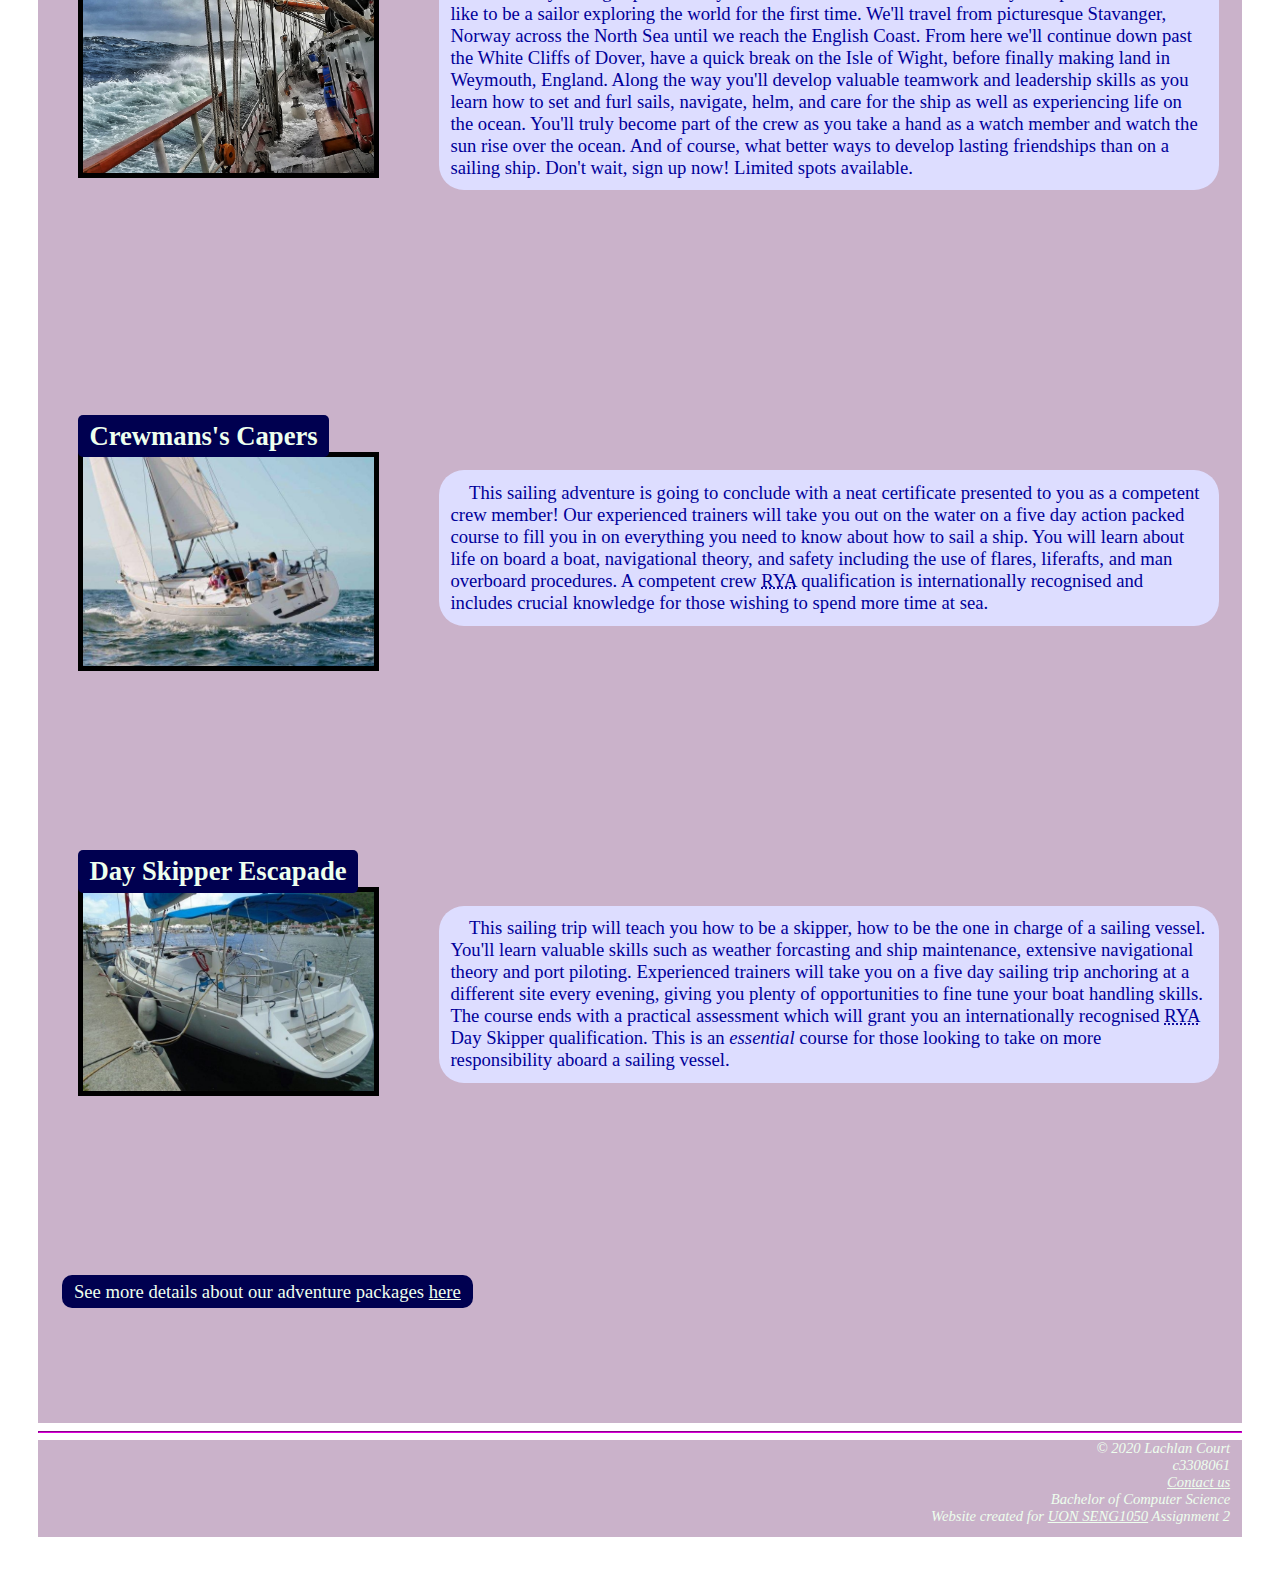
==== commit 952522e2: "Form validation for holiday suggestions still required" ====
--- a/index.html
+++ b/index.html
@@ -35,18 +35,28 @@
 		<nav>
 			<header>
 				<div class="menuContainer">
-					<!--<div style="float:left;width:25%;">
-						<a href="#pack1" class="menuButton">North Sea Crossing</a>
-						<a href="#pack2" class="menuButton">Crewmans's Capers</a>
-						<a href="#pack3" class="menuButton">Day Skipper Escapade</a>
-					</div>-->
 					
 					<div class="dropdown">
-						<button class="menuButton">Holiday Packages
-							<div class="dropdown-content">
-								<a href="XML_Adventure.xml" class="menuButton">Adventure Packages</a>
-								<a href="XML_Family.xml" class="menuButton">Family Holiday Packages</a>
-							</div>
+						<button class="menuButton">
+							<a href="index.html" class="menuButton">Home</a>
+						</button>
+					</div>
+					
+					<div class="dropdown">
+						<button class="menuButton">
+							<a href="#pack1" class="menuButton">North Sea Crossing</a>
+						</button>
+					</div>
+					
+					<div class="dropdown">
+						<button class="menuButton">
+							<a href="#pack2" class="menuButton">Crewmans's Capers</a>
+						</button>
+					</div>
+					
+					<div class="dropdown">
+						<button class="menuButton">
+							<a href="#pack3" class="menuButton">Day Skipper Escapade</a>
 						</button>
 					</div>
 					
@@ -60,34 +70,31 @@
 					</div>
 					
 					<div class="dropdown">
-						<button class="menuButton">Holiday Packages
+						<button class="menuButton">
+							<a href="holidaysuggestion.html" class="menuButton">Suggest a Holiday</a>
+						</button>
+					</div>
+					
+					<div class="dropdown">
+						<button class="menuButton">
+							<a href="aboutus.html" class="menuButton">About Us</a>
+						</button>
+					</div>
+					
+					<div class="dropdown">
+						<button class="menuButton">
+							<a href="contact.html" class="menuButton">Contact Us</a>
+						</button>
+					</div>
+					
+					<div class="dropdown">
+						<button class="menuButton">Legal Notices
 							<div class="dropdown-content">
-								<a href="XML_Adventure.xml" class="menuButton">Adventure Packages</a>
-								<a href="XML_Family.xml" class="menuButton">Family Holiday Packages</a>
+								<a href="termsandconditions.html" class="menuButton">Terms and Conditions</a>
+								<a href="privacy.html" class="menuButton">Privacy Policy</a>
 							</div>
 						</button>
 					</div>
-				
-					<!--<div class="dropdown">
-						<button class="menuButton">Holiday Packages</button>
-						<div class="dropdown-content">
-							<a href="XML_Adventure.xml" class="menuButton">Adventure Packages</a>
-							<a href="XML_Family.xml" class="menuButton">Family Holiday Packages</a>
-						</div>
-					</div>
-					<div class="dropdown">
-						<button class="menuButton">Holiday Packages</button>
-						<div class="dropdown-content">
-							<a href="XML_Adventure.xml" class="menuButton">Adventure Packages</a>
-							<a href="XML_Family.xml" class="menuButton">Family Holiday Packages</a>
-						</div>
-					</div>-->
-					<!--
-					<div style="float:left;width:33%;">
-						<a href="#pack1" class="menuButton">North Sea Crossing</a>
-						<a href="#pack2" class="menuButton">Crewmans's Capers</a>
-						<a href="#pack3" class="menuButton">Day Skipper Escapade</a>
-					</div>-->
 				</div>
 				<br/>
 				<!--
--- a/style.css
+++ b/style.css
@@ -161,14 +161,13 @@
 }
 
 a:visited.menuButton{
-	background-color: #200030;
 }
 
 a:hover.menuButton{
-	background-color: #000070;
 	cursor: pointer;
 	border-radius: 5px;
-	font-size: 1.1em;
+	font-size: 1em;
+	
 }
 
 a:active.menuButton{
@@ -176,24 +175,24 @@
 	background-color: #000090;
 }
 
-a.xslExternalURL {
-	color: #000099;
-}
-
-a:link.xslExternalURL {
-	color: #000099;
-}
-
-a:visited.xslExternalURL {
+a.externalURL {
+	color: #000099;
+}
+
+a:link.externalURL {
+	color: #000099;
+}
+
+a:visited.externalURL {
 	color: #550099;
 }
 
-a:hover.xslExternalURL {
+a:hover.externalURL {
 	font-weight: bold;
 	color: #000099;
 	font-size: 1.1em;
 }
-a:active.xslExternalURL {
+a:active.externalURL {
 	color: #999900;
 }
 
@@ -246,15 +245,17 @@
 
 button {
 	text-decoration: none;
+	font-weight: bold;
 	color: #EEFFEE;
 	background-color: #000050;
 	padding-bottom: 0.5%;
 	padding-top: 0.5%;
 	float:left;
+	position:relative;
+	margin-bottom: 2%;
 }
 
 button:hover {
-	background-color: #000070;
 	cursor: pointer;
 	border-radius: 5px;
 	font-size: 1.1em;
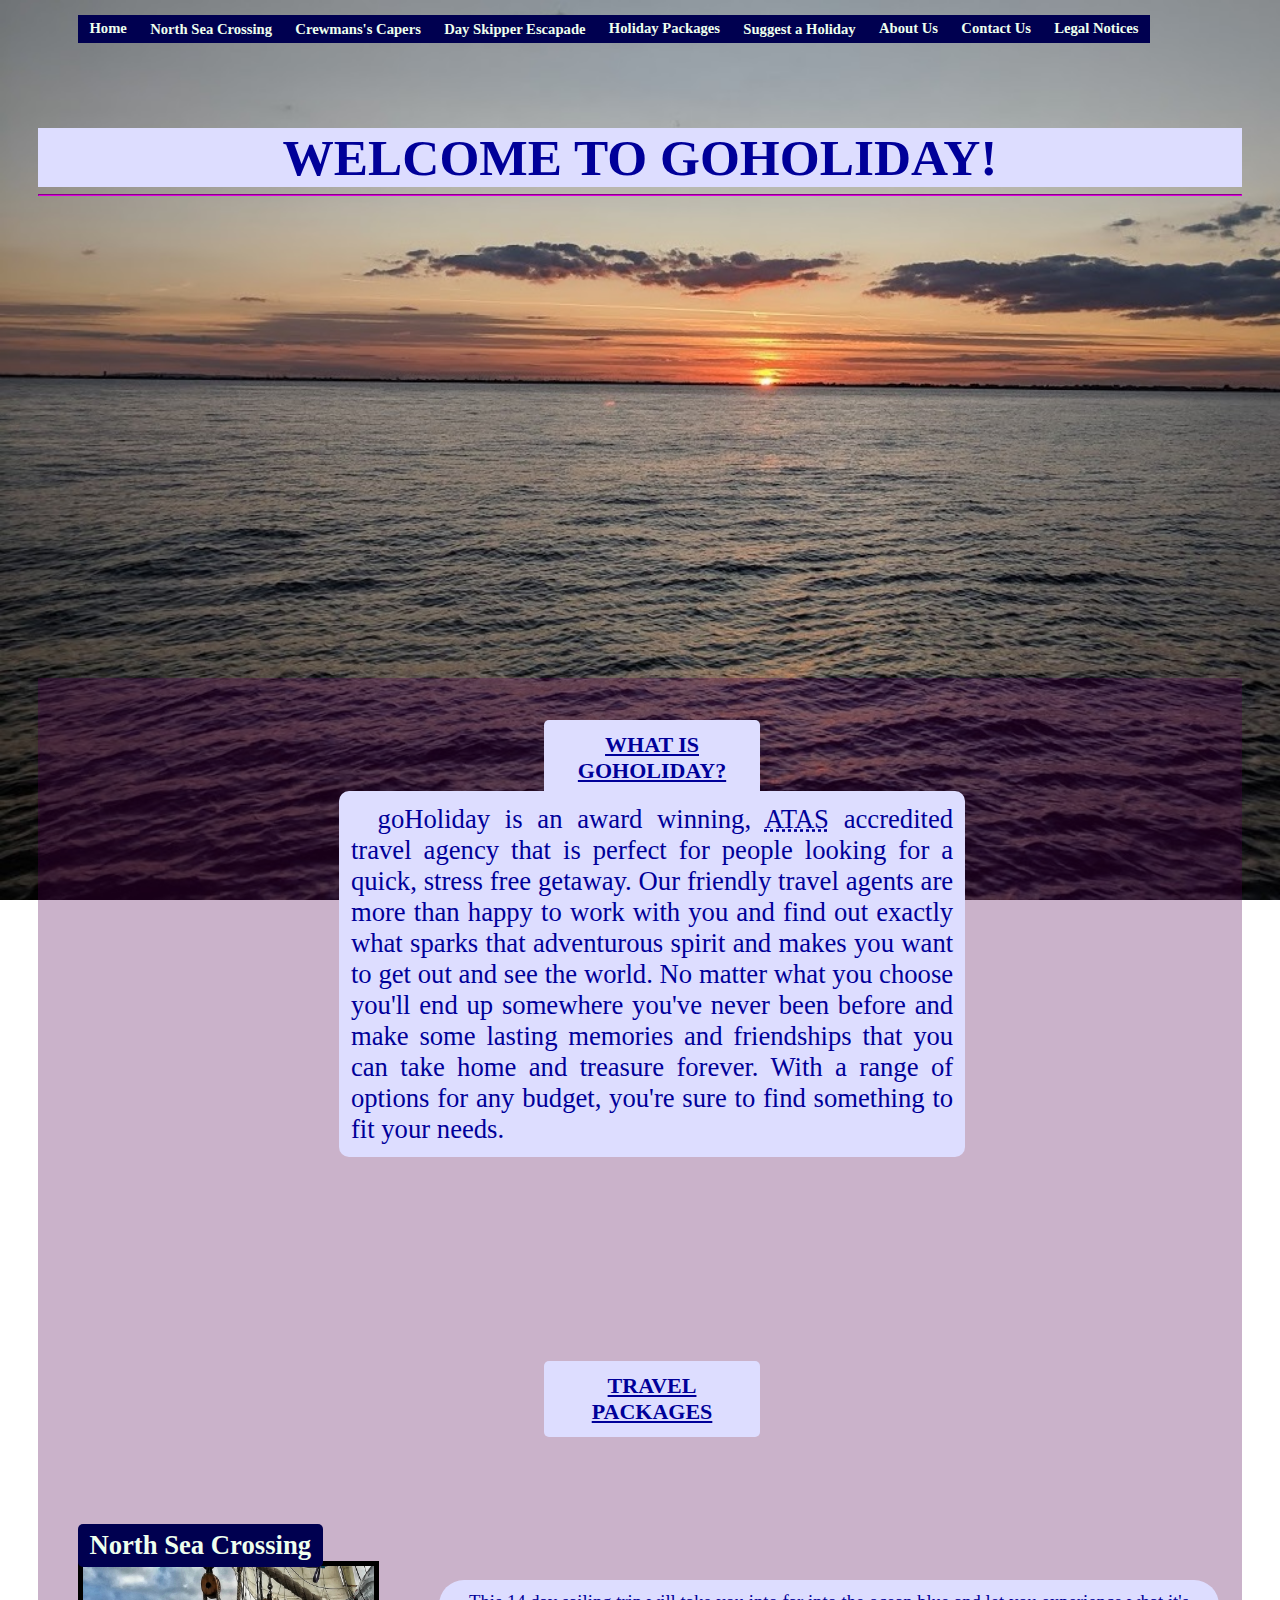
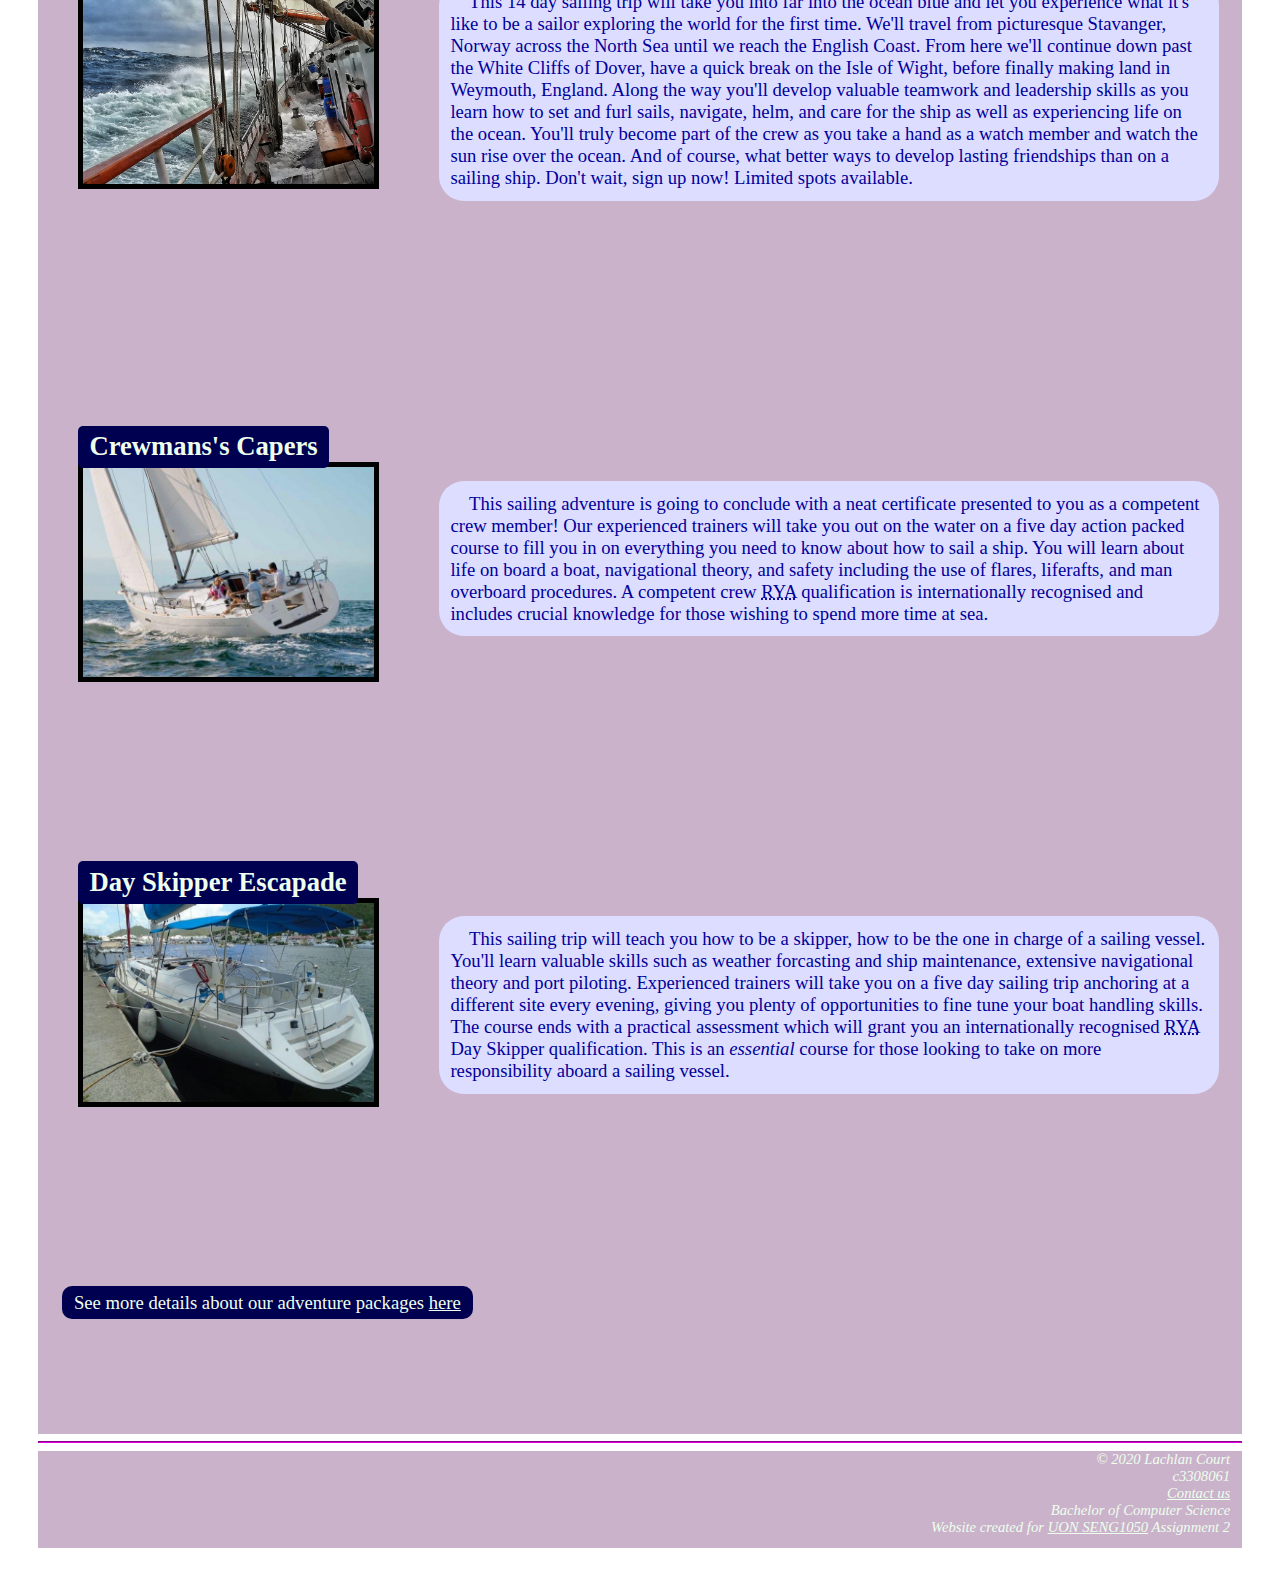
==== commit 28a4700a: "Assignment complete" ====
--- a/index.html
+++ b/index.html
@@ -1,8 +1,8 @@
 <!--
 **** Lachlan Court
 **** c3308061
-**** SENG1050 Assignment 1
-**** 17/09/2020
+**** SENG1050 Assignment 2
+**** 31/10/2020
 -->
 
 <!DOCTYPE html>
@@ -35,66 +35,49 @@
 		<nav>
 			<header>
 				<div class="menuContainer">
-					
-					<div class="dropdown">
-						<button class="menuButton">
+					<ul>
+						<li class="menuButton">
 							<a href="index.html" class="menuButton">Home</a>
-						</button>
-					</div>
-					
-					<div class="dropdown">
-						<button class="menuButton">
+						</li>
+						
+						<li class="menuButton">
 							<a href="#pack1" class="menuButton">North Sea Crossing</a>
-						</button>
-					</div>
-					
-					<div class="dropdown">
-						<button class="menuButton">
+						</li>
+						
+						<li class="menuButton">
 							<a href="#pack2" class="menuButton">Crewmans's Capers</a>
-						</button>
-					</div>
-					
-					<div class="dropdown">
-						<button class="menuButton">
+						</li>
+						
+						<li class="menuButton">
 							<a href="#pack3" class="menuButton">Day Skipper Escapade</a>
-						</button>
-					</div>
-					
-					<div class="dropdown">
-						<button class="menuButton">Holiday Packages
+						</li>
+						
+						<li class="menuButton">Holiday Packages
 							<div class="dropdown-content">
 								<a href="XML_Adventure.xml" class="menuButton">Adventure Packages</a>
 								<a href="XML_Family.xml" class="menuButton">Family Holiday Packages</a>
 							</div>
-						</button>
-					</div>
-					
-					<div class="dropdown">
-						<button class="menuButton">
+						</li>
+						
+						<li class="menuButton">
 							<a href="holidaysuggestion.html" class="menuButton">Suggest a Holiday</a>
-						</button>
-					</div>
-					
-					<div class="dropdown">
-						<button class="menuButton">
+						</li>
+						
+						<li class="menuButton">
 							<a href="aboutus.html" class="menuButton">About Us</a>
-						</button>
-					</div>
-					
-					<div class="dropdown">
-						<button class="menuButton">
+						</li>
+						
+						<li class="menuButton">
 							<a href="contact.html" class="menuButton">Contact Us</a>
-						</button>
-					</div>
-					
-					<div class="dropdown">
-						<button class="menuButton">Legal Notices
+						</li>
+						
+						<li class="menuButton">Legal Notices
 							<div class="dropdown-content">
 								<a href="termsandconditions.html" class="menuButton">Terms and Conditions</a>
 								<a href="privacy.html" class="menuButton">Privacy Policy</a>
 							</div>
-						</button>
-					</div>
+						</li>
+					</ul>
 				</div>
 				<br/>
 				<!--
@@ -126,7 +109,7 @@
 
 			<!-- Unordered list to hold travel packages -->
 			<ul>
-				<li id="pack1"><h3>North Sea Crossing</h3><br>
+				<li id="pack1" class="homepage"><h3>North Sea Crossing</h3><br>
 					<img src="images/blueclipper1.jpg" alt="A sailing ship in heavy weather"/>
 					<p>
 						This 14 day sailing trip will take you into far into the ocean blue and let you experience what it's like to be a sailor exploring the world for the first time. We'll travel from picturesque Stavanger,
@@ -137,7 +120,7 @@
 					</p>
 				</li>
 				 
-				<li id="pack2"><h3>Crewmans's Capers</h3><br>
+				<li id="pack2" class="homepage"><h3>Crewmans's Capers</h3><br>
 					<img src="images/compcrew.jpg" alt="A monohull yacht under sail"/>
 					<p>
 						This sailing adventure is going to conclude with a neat certificate presented to you as a competent crew member! Our experienced trainers will take you out on the water on a five day action packed course to
@@ -145,7 +128,7 @@
 						procedures. A competent crew <abbr title="Royal Yachting Association">RYA</abbr> qualification is internationally recognised and includes crucial knowledge for those wishing to spend more time at sea.
 					</p>
 				</li>
-				<li id="pack3"><h3>Day Skipper Escapade</h3><br>
+				<li id="pack3" class="homepage"><h3>Day Skipper Escapade</h3><br>
 					<img src="images/dayskipper.jpg" alt="A sailing ship in heavy weather"/>
 					<p>
 						This sailing trip will teach you how to be a skipper, how to be the one in charge of a sailing vessel. You'll learn valuable skills such as weather forcasting and ship maintenance, extensive navigational theory
--- a/style.css
+++ b/style.css
@@ -1,8 +1,8 @@
 /*
 **** Lachlan Court
 **** c3308061
-**** SENG1050 Assignment 1
-**** 17/09/2020
+**** SENG1050 Assignment 2
+**** 31/10/2020
 */
 
 body {
@@ -66,11 +66,7 @@
 	text-transform: uppercase;
 }
 
-.capitilizeFirst {
-	text-transform: capitalize;
-}
-
-li {
+li.homepage {
 	list-style-type: none;
 }
 
@@ -217,18 +213,28 @@
 	padding:5px;
 }
 
+
+
 span.basicFormatting {
 	background-color:#DDDDFF;
 	color: #000099;
+	padding: 0%;
 	margin: 0%;
-	margin-left: 0%;
-	padding: 0%;
 	border-radius: 0%;
 	font-size: 11pt;
 }
 
-#indent {
+span.indent {
 	margin-left: 3%;
+}
+
+strong.indent {
+	margin-left: 3%;
+}
+
+span.requiredForm {
+	margin-left: 0%;
+	color: #FF0000;
 }
 
 hr {
@@ -240,14 +246,13 @@
 	background-color: #DDDDFF;
 }
 
-.dropdown {
-}
-
-button {
+li.menuButton {
+	list-style-type: none;
 	text-decoration: none;
 	font-weight: bold;
 	color: #EEFFEE;
 	background-color: #000050;
+	padding:1%;
 	padding-bottom: 0.5%;
 	padding-top: 0.5%;
 	float:left;
@@ -255,7 +260,7 @@
 	margin-bottom: 2%;
 }
 
-button:hover {
+li.menuButton:hover {
 	cursor: pointer;
 	border-radius: 5px;
 	font-size: 1.1em;
@@ -265,7 +270,6 @@
   display: none;
   position: absolute;
   padding-top: 0.5%;
-  padding-left: -5%;
 }
 
 .dropdown-content a {
@@ -274,14 +278,14 @@
   display: block;
 }
 
-.dropdown:hover .dropdown-content {display: block;}
-
-
-
-
-
-
-
-
-
-
+.menuButton:hover .dropdown-content {display: block;}
+
+
+
+
+
+
+
+
+
+
